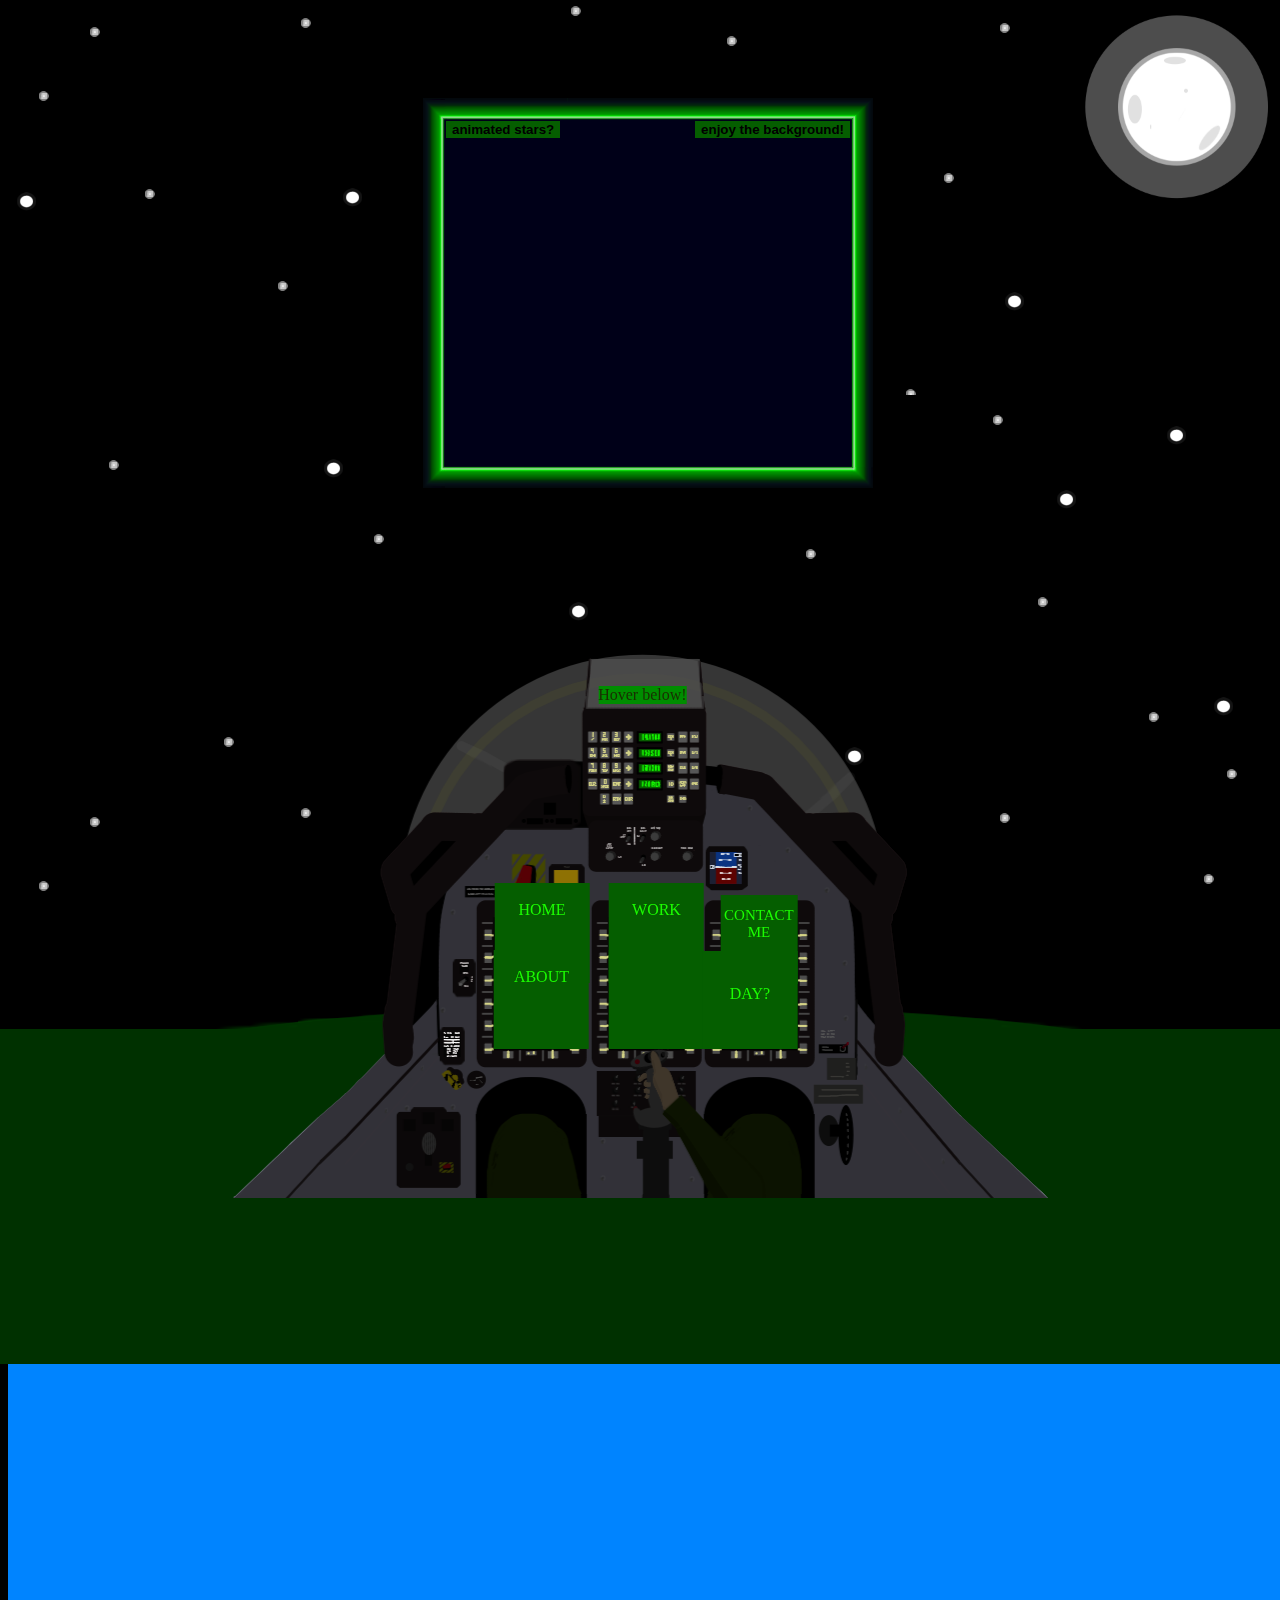
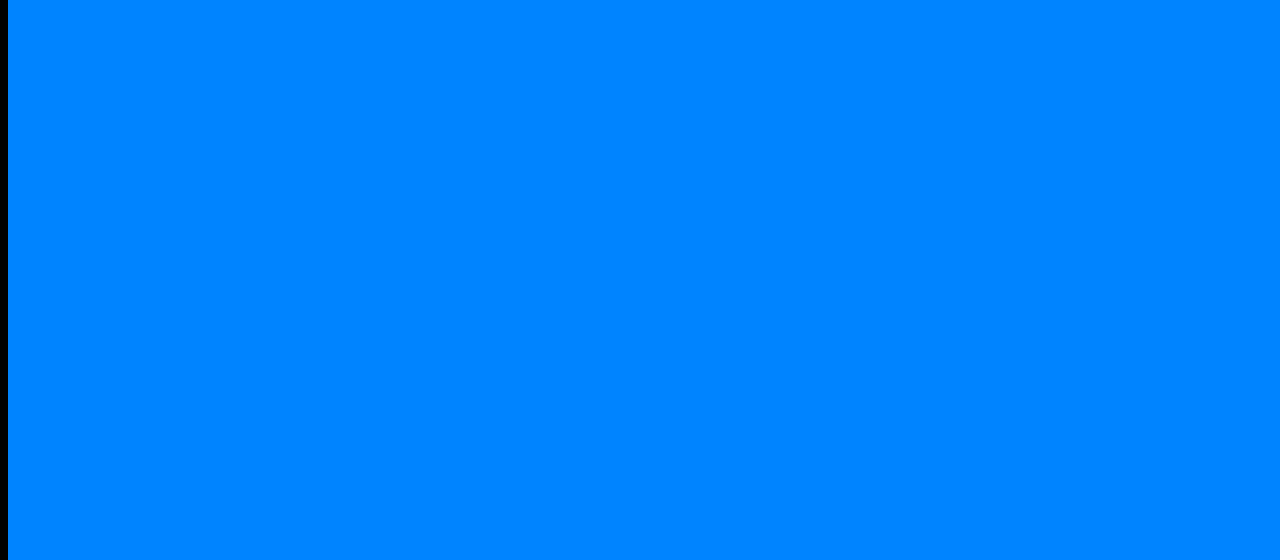
==== index.html @ 03f024e9 "js clouds working. text looks good. need a daytime color combo for text and to make last to buttons " ====
<!DOCTYPE HTML>
<html lang="en" xmlns="http://www.w3.org/1999/html">
<head>
    <meta charset="UTF-8">
    <meta name="viewport"
          content="width=device-width, user-scalable=no, initial-scale=1.0, maximum-scale=1.0, minimum-scale=1.0">
    <meta http-equiv="X-UA-Compatible" content="ie=edge">
    <title>The M.A.D. Developer!</title>

    <link rel="stylesheet" href="https://cdn.jsdelivr.net/npm/bootstrap@4.6.1/dist/css/bootstrap.min.css"
          integrity="sha384-zCbKRCUGaJDkqS1kPbPd7TveP5iyJE0EjAuZQTgFLD2ylzuqKfdKlfG/eSrtxUkn" crossorigin="anonymous">
    <link rel="stylesheet" href="CSS/mainStyle.css">
</head>
<body>
<div class="Portrait sky night">
    <img src="assets/portrait/sun.png" class="celestial sun" alt="Sun">
    <img src="assets/portrait/moon.png" class="celestial moon" alt="Moon">
    <div id="clouds">
        <img src="assets/portrait/cloudday.png" class="cloud cloud1 dayCloud passingLeft" alt="cloud">
        <img src="assets/portrait/cloudnight.png" class="cloud cloud1 nightCloud passingLeft" alt="cloud night">
    </div>
    <img src="assets/portrait/skybox.png" class="skybox dayTime" alt="skybox">
    <img src="assets/portrait/ground.png" class="ground groundDay" alt="ground day">
    <img src="assets/portrait/groundnight.png" class="ground groundNight" alt="ground night">
    <div class="options">
        <img src="assets/portrait/cockpitDay.png" class="cockpit cockpitDay" alt="cockpit day">
        <img src="assets/portrait/cockpitNight.png" class="cockpit cockpitNight" alt="cockpit night">
        <div class="prop"><img src="assets/portrait/propeller.png" class="propeller spinning" alt="propeller"></div>

        <p id="hoverable" class="guide">Hover below!</p>
        <p id="clickable" class="guide">Click below!</p>
        <p id="clock"></p>
        <div id="buttons">
            <div id="home">HOME</div>
            <div id="skills">SKILLS</div>
            <div id="work">WORK</div>
            <div id="contactMe">CONTACT<br>ME</div>
            <div id="about">ABOUT</div>
            <div id="dayNight">
                <p class="dayText">DAY?</p>
                <p class="nightText">NIGHT?</p>
            </div>
        </div>
    </div>

    <div id="textBox">
        <img src="assets/portrait/textborder390x450.png" alt="textborder" class="smallTextBox">
        <img src="assets/portrait/textborder550x750.png" alt="textborder" class="LargeTextBox">
        <button id="toggleBackground">animated stars?</button><button id="toggleTextbox">enjoy the background!</button>
        <div id="text">

        </div>
    </div>

</div>






<script src="https://code.jquery.com/jquery-2.2.4.js" integrity="sha256-iT6Q9iMJYuQiMWNd9lDyBUStIq/8PuOW33aOqmvFpqI="
        crossorigin="anonymous"></script>
<script src="https://cdn.jsdelivr.net/npm/jquery@3.5.1/dist/jquery.slim.min.js"
        integrity="sha384-DfXdz2htPH0lsSSs5nCTpuj/zy4C+OGpamoFVy38MVBnE+IbbVYUew+OrCXaRkfj"
        crossorigin="anonymous"></script>
<script src="https://cdn.jsdelivr.net/npm/bootstrap@4.6.1/dist/js/bootstrap.bundle.min.js"
        integrity="sha384-fQybjgWLrvvRgtW6bFlB7jaZrFsaBXjsOMm/tB9LTS58ONXgqbR9W8oWht/amnpF"
        crossorigin="anonymous"></script>
<script src="JS/mainJs.js"></script>
</body>
</html>
---- CSS/mainStyle.css ----
.contactInfo {
    height: 32px;
    width: 32px;
}

.contactInfo:hover {
    filter: invert(1);
    background-color: black;
    border-radius: 50%;
    transform: scale(2) translateY(-10px);
    transition: transform 250ms ease-in-out;
}


/*didnt make the specs*/
@media screen and (max-width: 374px), (max-height: 700px) {
    .Portrait {
        display: none;
    }

    body {
        background-color: green;
    }

    .text {
        visibility: visible;
        margin: auto;
    }
}

/*bare minimum for optimal portrait*/
@media screen and (min-width: 375px) and (min-height: 701px) {

    /*animation*/
    .spinning {
        animation: 0.25s infinite spinning;
    }

    .passingLeft {
        animation: 6s ease-in-out cloudPassingLeft;
    }

    .passingRight {
        animation: 6s ease-in-out cloudPassingRight;
    }

    @keyframes spinning {
        from {
            transform: rotate(0deg);
        }
        to {
            transform: rotate(360deg);
        }
    }
    @keyframes highlight {
        0% {
            opacity: .8;
        }
        15% {
            opacity: 0;
        }
        90% {
            opacity: .8;
        }
    }
    @keyframes blink {
        0% {
            opacity: 1;
        }
        10% {
            opacity: 0.7;
        }
        20% {
            opacity: 1;
        }
    }
    @keyframes grounded {
        from {
            transform: translateY(0);
        }
        to {
            transform: translateY(-420px);
        }
    }

    body {
        position: fixed;
        background-color: black;
        background-position: center;
       /* background-image: url("/assets/portrait/starnight/starrynightend.gif");*/
        background-image: url("/assets/portrait/simplestarrynight.png");
    }

    /*when showing land*/
    .Portrait.land .ground {
        margin-top: 10%;
        bottom: -180px;
    }

    .Portrait.land .options {
        bottom: -545px;
    }


    /*all parts have this in common*/
    .skybox, .cloud, .cockpit, .celestial, .options {
        position: absolute;
        transition-duration: 1.5s;
    }

    /*specifics*/
    .ground {
        position: absolute;
        left: 50%;
        bottom: -456px;
        transform: translate(-50%);
        transition-duration: 0.8s;
        transition-delay: 0.77s;
        z-index: 3;
    }

    .prop {
        margin-left: 21%;
        width: 500px;
        height: 500px;
        z-index: 3;
        transition-duration: 3s;
    }

    .celestial {
        right: 10px;
        top: 0;
        z-index: 1;
        height: 200px;
        width: 200px;
    }

    .cloud {
        z-index: 2;
        opacity: 0;
        top: -120vh;
    }

    .Portrait {
        width: 100vw;
        height: 100vh;
        z-index: 1;
        position: relative;
    }

    .cockpit {
        z-index: 6;
    }

    /*options will cover the pilot and will be hover on hover devices(mouse), click on non(tablet)*/
    .options {
        width: 830px;
        height: 544px;
        z-index: 6;
        left: 50%;
        bottom: -290px;
        transform: translateX(-51%);

    }


    #buttons div {
        position: absolute;
        z-index: 7;
        background-color: #055e00;
        border: none;
        color: #1bfc00;
        text-align: center;
    }


    #buttons div:active {
        background-color: #1bfc00;
        color: black;
        font-weight: bold;
    }


    .guide {
        position: absolute;
        animation: 4s infinite highlight;
        background-color: #008d00;
        color: #182f00;
        top: 3%;
        z-index: 6;
    }

    #clickable {
        left: 45.3%;

    }

    #hoverable {

        left: 45%;
    }


    .options #home {
        left: 32.5%;
        bottom: 39.5%;
        height: 64px;
        width: 75px;
        padding: 18px 10px;
    }

    .options #skills {
        left: 46.3%;
        bottom: 27.35%;
        height: 63px;
        width: 75px;
        padding: 18px 10px;

    }

    .options #work {
        left: 46.3%;
        bottom: 39.5%;
        height: 64px;
        width: 75px;
        padding: 18px 10px;
    }

    .options #contactMe {
        right: 31%;
        bottom: 39.3%;
        height: 65px;
        width: 75px;
        padding: 12px 1px;
        font-size: 15px;
    }

    .options #about {
        left: 32.44%;
        bottom: 27.35%;
        height: 63px;
        width: 75px;
        padding: 18px 10px;
    }

    .options #dayNight {
        right: 31%;
        bottom: 27.35%;
        height: 62px;
        width: 75px;
        padding: 18px 10px;

    }

    .Portrait.day .dayText, .Portrait.night .nightText {
        display: none;
    }

    #clock {
        position: absolute;
        left: 39.85%;
        bottom: 54.7%;
        font-size: 8px;
        font-weight: bold;
        z-index: 6;
    }

    /*moved positions for ground level*/
    .Portrait.land #buttons div {
        transform: translateY(-420px);
        animation: 4s 1 grounded;
    }


    /*switch between night and day for all things*/
    .Portrait.day .groundNight, .Portrait.day .moon, .Portrait.night .sun, .Portrait.day .nightCloud, .Portrait.night .dayCloud, .Portrait.day .cockpitNight {
        opacity: 0;
    }

    .Portrait.night .groundNight, .Portrait.day .sun, .Portrait.night .moon, .Portrait.day .dayCloud, .Portrait.night .nightCloud, .Portrait.night .cockpitNight {
        opacity: 1;
    }

    .Portrait.day .skybox {
        bottom: 0;
    }

    .Portrait.night .skybox {
        bottom: -140vh;
    }

    #text {
        padding: 20px;
        color: #1bfc00;
        width: 100%;
        height: 100%;
    }
    #textBox button{
        position: absolute;
        top: 23px;
        z-index: 6;
        background-color: #055e00;
        border: none;
        font-weight: bold;
    }
    #toggleBackground{
        left:23px;

    }
    #toggleTextbox{
        right: 23px;
    }
}

/*hover effects for portrait*/
@media screen  and (min-width: 375px) and (min-height: 701px) and (hover: hover) {
    /*on hover, all move up*/
    .Portrait.sky .options:hover {
        bottom: -70px;
    }

    .Portrait.sky .options:hover .prop {
        margin-top: -35px;
    }

    #clickable {
        display: none;
    }

    .Portrait.sky .options:hover #buttons div {
        animation: .1s infinite blink;
    }

    #buttons div:hover {
        background-color: black;
        color: #1bfc00;
        transition-duration: .2s;
        font-weight: bold;
    }

    #buttons div:active {
        background-color: #1bfc00;
        color: black;
    }

}

/*non-hover effects for portrait*/
@media screen  and (min-width: 375px) and (min-height: 701px) and (hover: none) {
    /*on hover, all move up*/
    .Portrait.sky .options.active {
        bottom: -70px;
    }

    .Portrait.sky .options.active #buttons div {
        animation: .1s infinite blink;
    }

    .Portrait.sky .options.active .prop {
        margin-top: -35px;
    }


    #hoverable {
        display: none;
    }
}

/*when screen is wider than 700px theres enough room to make things look more spaced out*/
@media screen and (min-width: 700px) and (min-height: 701px) {
    .passingLeft {
        animation: 6s ease-in-out cloudPassingLeft;
    }

    .passingRight {
        animation: 6s ease-in-out cloudPassingRight;
    }

    @keyframes cloudPassingLeft {
        0% {
            left: 50%;
            top: -5%;
            transform: translateX(-50%) scale(0);
        }
        50% {
            left: 50%;
            top: -5%;
            transform: translateX(-50%) scale(1);
        }
        100% {
            left: -110%;
            top: -15%;
            transform: translateX(-50%) scale(2);
        }
    }
    @keyframes cloudPassingRight {
        0% {
            left: 50%;
            top: -5%;
            transform: translateX(-50%) scale(0);
        }
        50% {
            left: 50%;
            top: -5%;
            transform: translateX(-50%) scale(1);
        }
        100% {
            left: 220%;
            top: -15%;
            transform: translateX(-50%) scale(2);
        }
    }
    /*bigger screen, bigger cloud!*/
    .skybox {
        width: 100%;
    }

}

/*cloud correction, Text, and other things that change after 1000px*/
@media screen  and (min-width: 375px) and (max-width: 749px), (min-height: 701px) and (max-height: 1000px) {
    @keyframes cloudPassingLeft {
        0% {
            left: 50%;
            top: -40%;
            transform: translateX(-50%) scale(0);
        }
        50% {
            left: 50%;
            top: -10%;
            transform: translateX(-50%) scale(0.8);
        }
        100% {
            left: -200%;
            top: 200%;
            transform: translateX(-50%) scale(3);
        }
    }
    @keyframes cloudPassingRight {
        0% {
            left: 50%;
            top: -20%;
            transform: translateX(-50%) scale(0);
        }
        50% {
            left: 50%;
            top: -20%;
            transform: translateX(-50%) scale(0.8);
        }
        100% {
            left: 300%;
            top: -30%;
            transform: translateX(-50%) scale(2);
        }
    }

    /*text boxes and their holders*/
    #textBox {
        position: absolute;
        top: 10vh;
        left: 50%;
        transform: translate(-50%);
        height: 390px;
        width: 450px;
        z-index: 5;
    }
    .smallTextBox{
        position: absolute;
    }
    .LargeTextBox{
        display: none;
    }
    #textTitle{
        position: absolute;
        top: 29px;
        left: 38%;
        color: #1bfc00;
    }


    .page{
        position: absolute;
        top: 16%;
        left: 7%;
        max-width: 390px;
        max-height: 300px;
        padding: 0 13px;
        overflow: auto;
    }

}

@media screen and (min-width: 750px) and (min-height: 1001px) {
    @keyframes cloudPassingLeft {
        0% {
            left: 50%;
            top: -10%;
            transform: translateX(-50%) scale(0);
        }
        50% {
            left: 50%;
            top: 10%;
            transform: translateX(-50%) scale(1.2);
        }
        100% {
            left: -100%;
            top: 200%;
            transform: translateX(-50%) scale(4);
        }
    }
    @keyframes cloudPassingRight {
        0% {
            left: 50%;
            top: -10%;
            transform: translateX(-50%) scale(0);
        }
        50% {
            left: 50%;
            top: 10%;
            transform: translateX(-50%) scale(1.2);
        }
        100% {
            left: 300%;
            top: 200%;
            transform: translateX(-50%) scale(4);
        }
    }

    /*text boxes and their holders*/
    #textBox {
        position: absolute;
        top: 17vh;
        left: 50%;
        transform: translate(-50%, 0);
        height: 550px;
        width: 750px;
        z-index: 5;
    }
    .smallTextBox{
       display: none;
    }
    .LargeTextBox{
        position: absolute;
    }
    #textTitle{
        position: absolute;
        top: 40px;
        left: 42%;
        color: #1bfc00;
    }


    .page{
        position: absolute;
        top: 16%;
        left: 7%;
        width: 640px;
        height: 420px;
        padding: 0 13px;
        overflow: auto;
    }
}

/*after 850 skybox is at max size, the following css fixes that*/
@media screen and (max-height: 850px) {
    .skybox {
        height: 1800px;
    }
}

@media screen and (min-height: 851px) {
    .skybox {
        height: 225vh;
    }
}
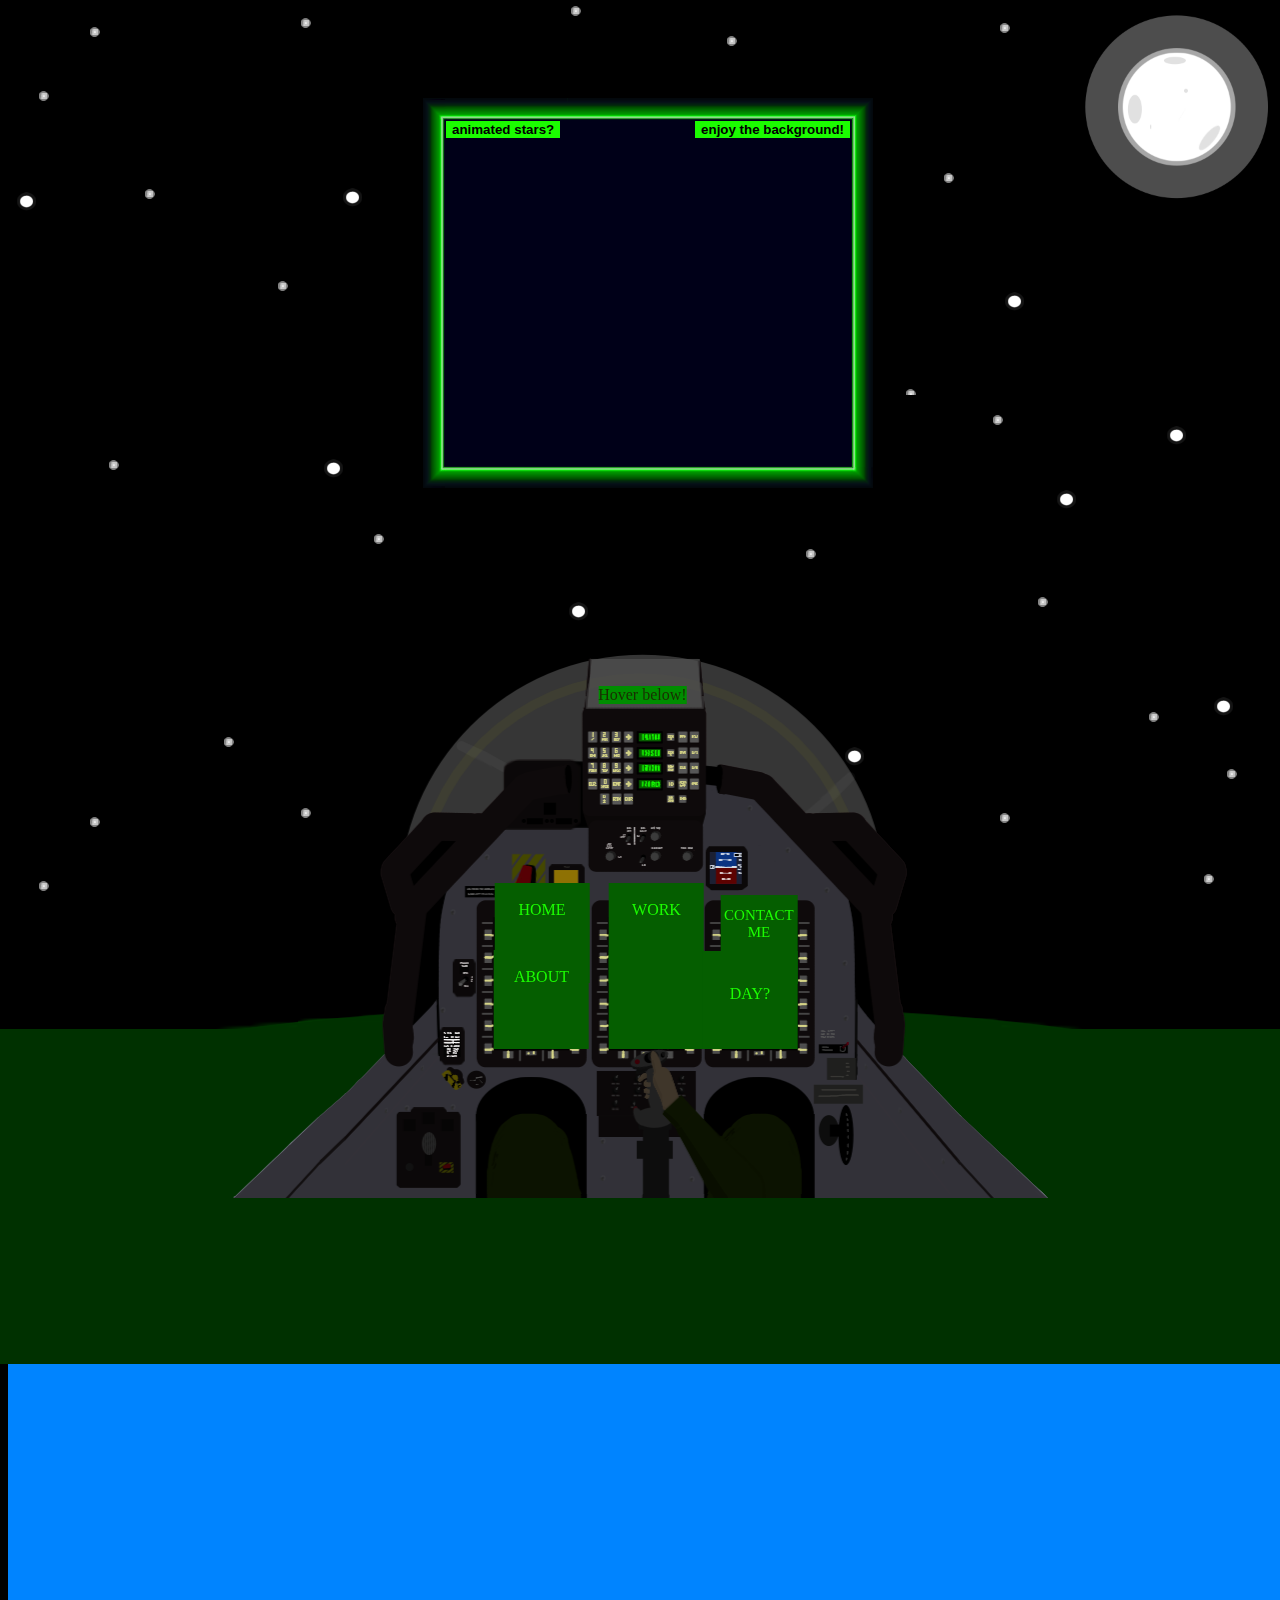
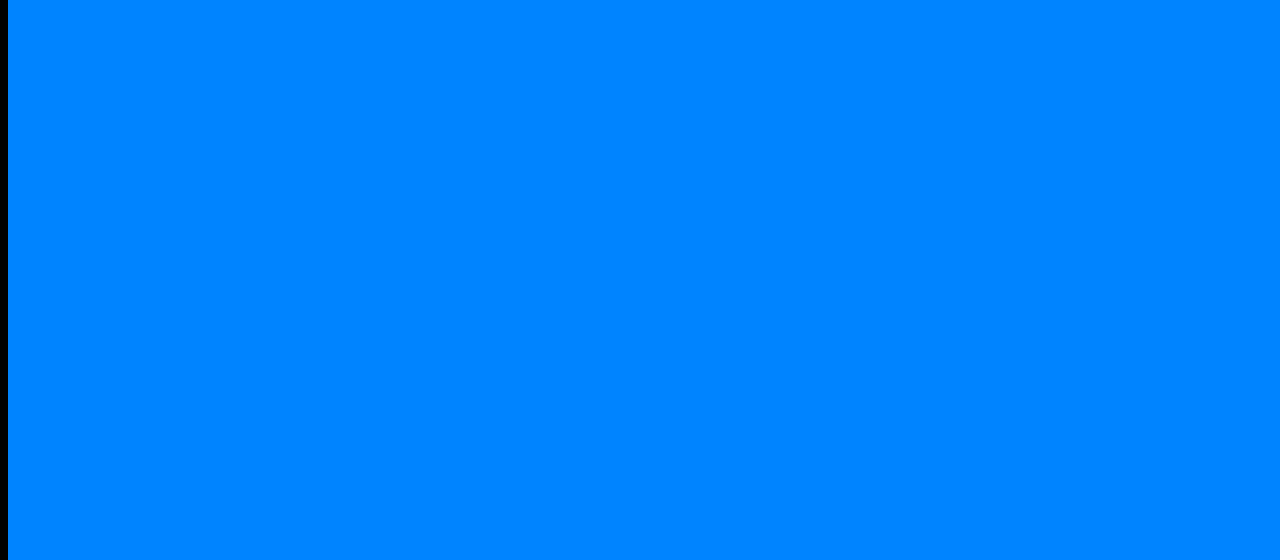
==== commit 90040125: "correcting the daytime backdrop. lastly to make the night buttons work and fill out the content and " ====
--- a/index.html
+++ b/index.html
@@ -44,8 +44,10 @@
     </div>
 
     <div id="textBox">
-        <img src="assets/portrait/textborder390x450.png" alt="textborder" class="smallTextBox">
-        <img src="assets/portrait/textborder550x750.png" alt="textborder" class="LargeTextBox">
+        <img src="assets/portrait/textborderday390x450.png" alt="textborder" class="smallTextBox dayTextBox animate">
+        <img src="assets/portrait/textborderday550x750.png" alt="textborder" class="LargeTextBox dayTextBox animate">
+        <img src="assets/portrait/textborder390x450.png" alt="textborder" class="smallTextBox nightTextBox animate">
+        <img src="assets/portrait/textborder550x750.png" alt="textborder" class="LargeTextBox nightTextBox animate">
         <button id="toggleBackground">animated stars?</button><button id="toggleTextbox">enjoy the background!</button>
         <div id="text">
 
--- a/CSS/mainStyle.css
+++ b/CSS/mainStyle.css
@@ -82,6 +82,28 @@
             transform: translateY(-420px);
         }
     }
+    @keyframes activate {
+        0%{
+            opacity: 0;
+        }
+        100%{
+            opacity: 1;
+        }
+    }
+    @keyframes pullUp {
+        0%{
+            height: 1%;
+            width: 0;
+        }
+        50%{
+            height: 1%;
+            width: 100%;
+        }
+        100%{
+            height: 100%;
+            width: 100%;
+        }
+    }    
 
     body {
         position: fixed;
@@ -273,11 +295,11 @@
 
 
     /*switch between night and day for all things*/
-    .Portrait.day .groundNight, .Portrait.day .moon, .Portrait.night .sun, .Portrait.day .nightCloud, .Portrait.night .dayCloud, .Portrait.day .cockpitNight {
+    .Portrait.day .groundNight, .Portrait.day .moon, .Portrait.night .sun, .Portrait.day .nightCloud, .Portrait.night .dayCloud, .Portrait.day .cockpitNight, .Portrait.night .dayTextBox, .Portrait.day .nightTextBox{
         opacity: 0;
     }
 
-    .Portrait.night .groundNight, .Portrait.day .sun, .Portrait.night .moon, .Portrait.day .dayCloud, .Portrait.night .nightCloud, .Portrait.night .cockpitNight {
+    .Portrait.night .groundNight, .Portrait.day .sun, .Portrait.night .moon, .Portrait.day .dayCloud, .Portrait.night .nightCloud, .Portrait.night .cockpitNight,.Portrait.day .dayTextBox, .Portrait.night .nightTextBox {
         opacity: 1;
     }
 
@@ -291,24 +313,42 @@
 
     #text {
         padding: 20px;
-        color: #1bfc00;
+
         width: 100%;
         height: 100%;
     }
+    .Portrait.night #textBox{
+        color: #1bfc00;
+    }
+    .Portrait.day #textBox{
+        color: #000000;
+    }
     #textBox button{
+
         position: absolute;
         top: 23px;
         z-index: 6;
-        background-color: #055e00;
         border: none;
         font-weight: bold;
     }
+    .Portrait.night #textBox button{
+        color: #000000;
+        background-color: #1bfc00;
+    }
+    .Portrait.day #textBox button{
+        display: none;
+    }
+
     #toggleBackground{
         left:23px;
 
     }
     #toggleTextbox{
         right: 23px;
+    }
+    #textBox div{
+        animation: 1s 1 activate forwards;
+    opacity: 0;
     }
 }
 
@@ -417,8 +457,8 @@
 
 }
 
-/*cloud correction, Text, and other things that change after 1000px*/
-@media screen  and (min-width: 375px) and (max-width: 749px), (min-height: 701px) and (max-height: 1000px) {
+/*cloud correction, Text, and other things that change after 900px*/
+@media screen  and (min-width: 375px) and (max-width: 749px), (min-height: 701px) and (max-height: 900px) {
     @keyframes cloudPassingLeft {
         0% {
             left: 50%;
@@ -472,25 +512,24 @@
     }
     #textTitle{
         position: absolute;
-        top: 29px;
+        top: 50px;
         left: 38%;
-        color: #1bfc00;
     }
 
 
     .page{
         position: absolute;
-        top: 16%;
+        top: 19%;
         left: 7%;
         max-width: 390px;
-        max-height: 300px;
+        max-height: 290px;
         padding: 0 13px;
         overflow: auto;
     }
 
 }
 
-@media screen and (min-width: 750px) and (min-height: 1001px) {
+@media screen and (min-width: 750px) and (min-height: 901px) {
     @keyframes cloudPassingLeft {
         0% {
             left: 50%;
@@ -529,7 +568,7 @@
     /*text boxes and their holders*/
     #textBox {
         position: absolute;
-        top: 17vh;
+        top: 12vh;
         left: 50%;
         transform: translate(-50%, 0);
         height: 550px;
@@ -546,7 +585,6 @@
         position: absolute;
         top: 40px;
         left: 42%;
-        color: #1bfc00;
     }
 
 
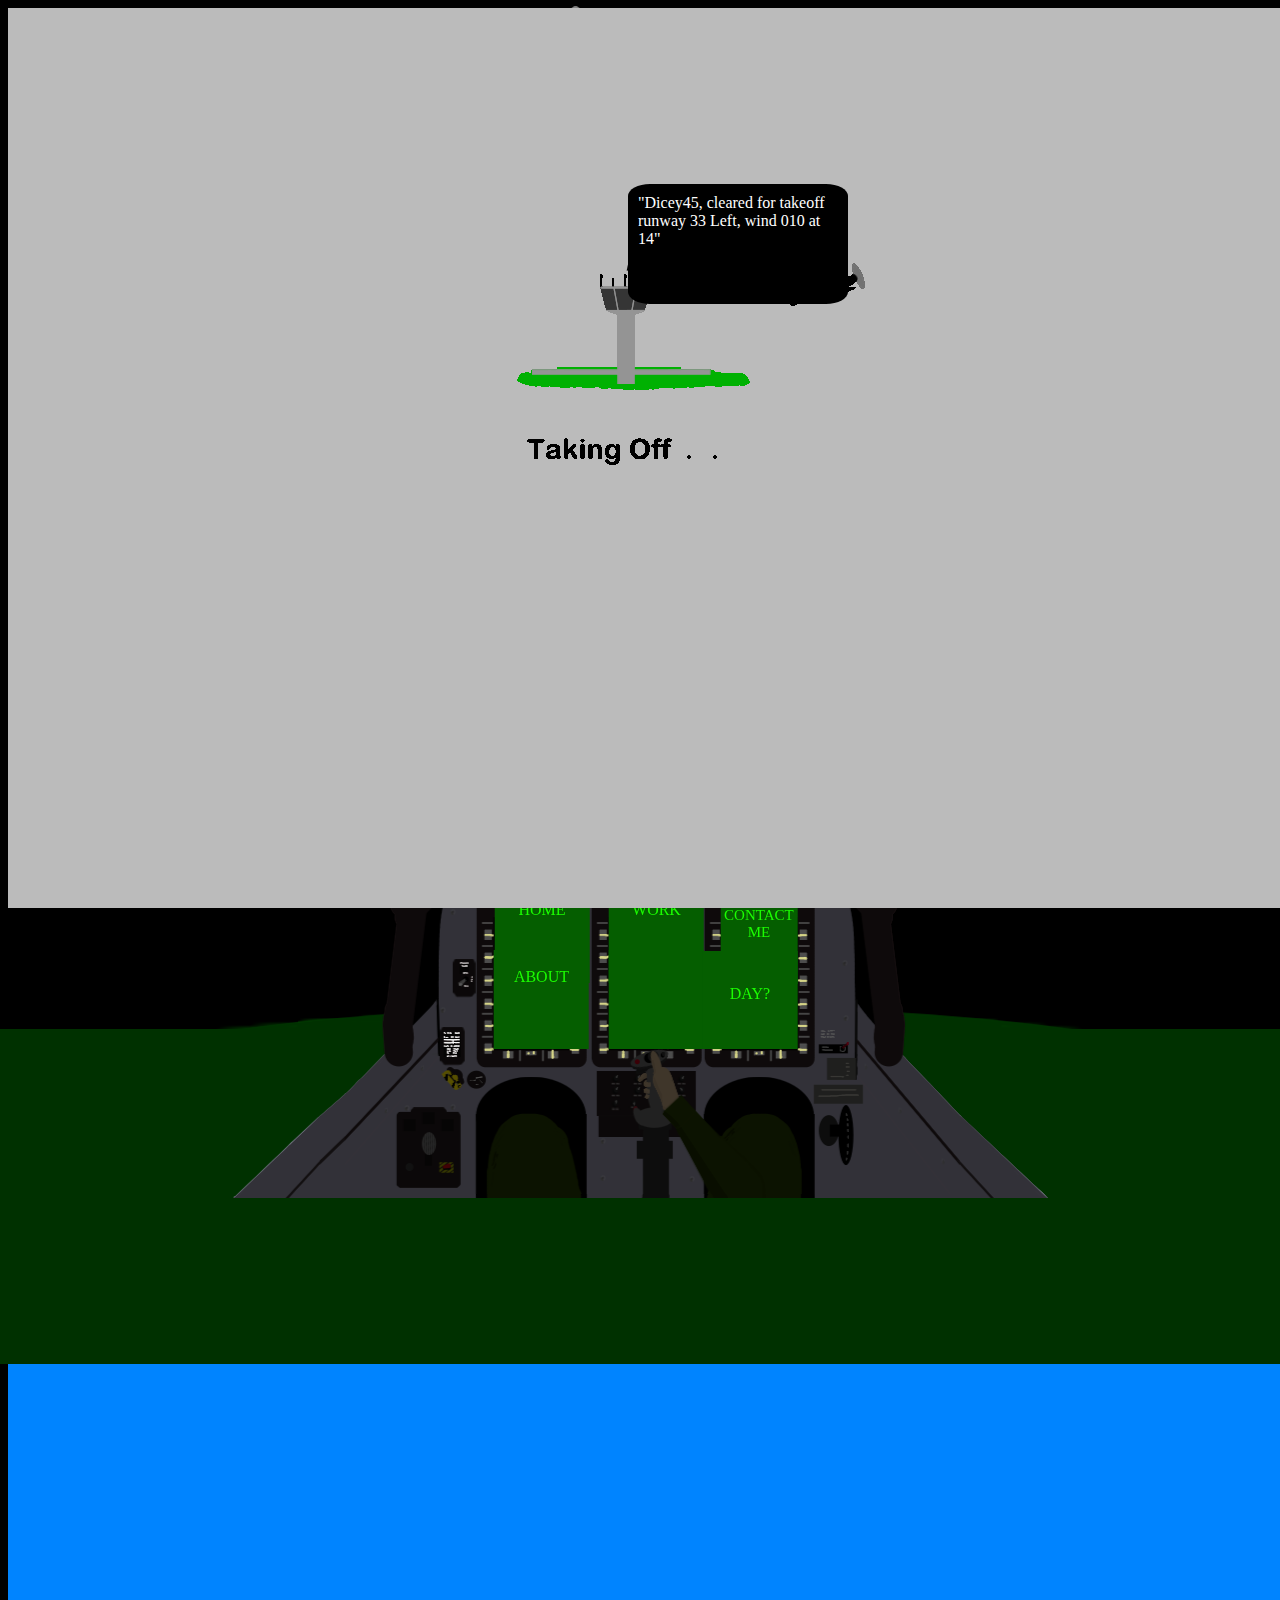
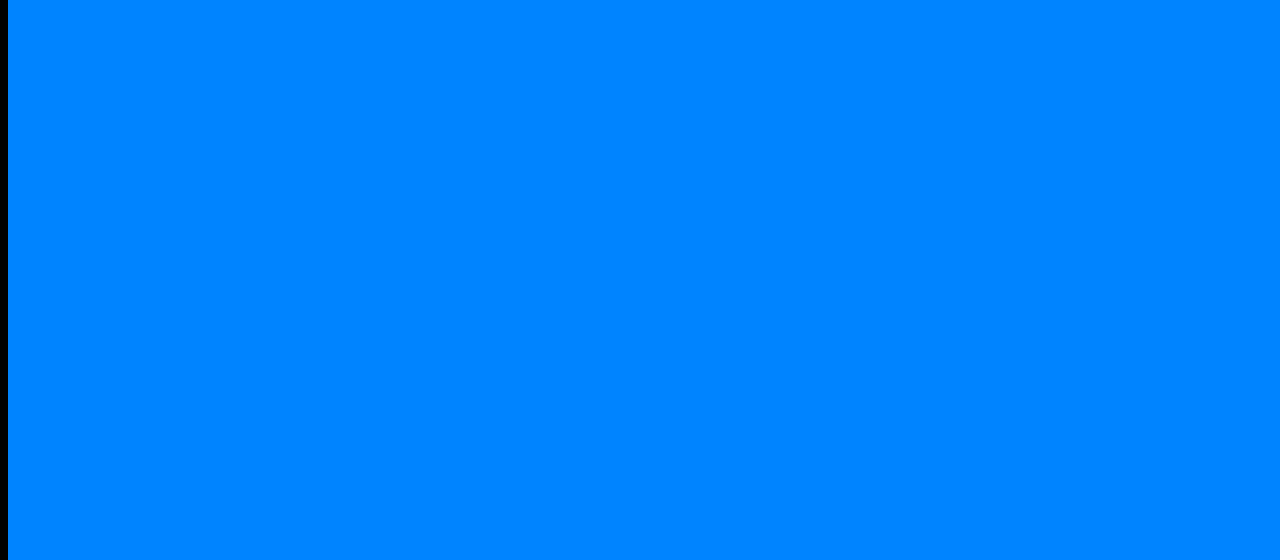
==== commit 7d48708d: "almost complete. made a typo.. have to find it..." ====
--- a/index.html
+++ b/index.html
@@ -11,18 +11,27 @@
           integrity="sha384-zCbKRCUGaJDkqS1kPbPd7TveP5iyJE0EjAuZQTgFLD2ylzuqKfdKlfG/eSrtxUkn" crossorigin="anonymous">
     <link rel="stylesheet" href="CSS/mainStyle.css">
 </head>
-<body>
+<body class="still">
+<div id="loadingScreen" class="active">
+    <div id="loadingAssets">
+        <img src="assets/loadingscreen/loadingscreen.gif" class="load" alt="planeDeparting">
+        <img src="assets/loadingscreen/loadingtext.gif" class="words" alt="Taking Off...">
+        <p>"Dicey45, cleared for takeoff runway 33 Left, wind 010 at 14"</p>
+        <div id="point"></div>
+    </div>
+</div>
+
 <div class="Portrait sky night">
     <img src="assets/portrait/sun.png" class="celestial sun" alt="Sun">
     <img src="assets/portrait/moon.png" class="celestial moon" alt="Moon">
+    <div id="moonBack"></div>
     <div id="clouds">
-        <img src="assets/portrait/cloudday.png" class="cloud cloud1 dayCloud passingLeft" alt="cloud">
-        <img src="assets/portrait/cloudnight.png" class="cloud cloud1 nightCloud passingLeft" alt="cloud night">
+
     </div>
     <img src="assets/portrait/skybox.png" class="skybox dayTime" alt="skybox">
     <img src="assets/portrait/ground.png" class="ground groundDay" alt="ground day">
     <img src="assets/portrait/groundnight.png" class="ground groundNight" alt="ground night">
-    <div class="options">
+    <div class="options"><div class="mobile">NAVIGATION</div>
         <img src="assets/portrait/cockpitDay.png" class="cockpit cockpitDay" alt="cockpit day">
         <img src="assets/portrait/cockpitNight.png" class="cockpit cockpitNight" alt="cockpit night">
         <div class="prop"><img src="assets/portrait/propeller.png" class="propeller spinning" alt="propeller"></div>
@@ -44,21 +53,19 @@
     </div>
 
     <div id="textBox">
-        <img src="assets/portrait/textborderday390x450.png" alt="textborder" class="smallTextBox dayTextBox animate">
-        <img src="assets/portrait/textborderday550x750.png" alt="textborder" class="LargeTextBox dayTextBox animate">
-        <img src="assets/portrait/textborder390x450.png" alt="textborder" class="smallTextBox nightTextBox animate">
-        <img src="assets/portrait/textborder550x750.png" alt="textborder" class="LargeTextBox nightTextBox animate">
-        <button id="toggleBackground">animated stars?</button><button id="toggleTextbox">enjoy the background!</button>
+        <img src="assets/portrait/textborderday390x450.png" alt="textborder" class="smallTextBox dayTextBox on">
+        <img src="assets/portrait/textborderday550x750.png" alt="textborder" class="LargeTextBox dayTextBox on">
+        <img src="assets/portrait/textborder390x450.png" alt="textborder" class="smallTextBox nightTextBox on">
+        <img src="assets/portrait/textborder550x750.png" alt="textborder" class="LargeTextBox nightTextBox on">
+        <button id="toggleBackground">animated stars?</button>
+        <button id="toggleTextbox">X</button>
         <div id="text">
 
         </div>
     </div>
+    <div id="OpenTextBox"><p>Click on the aircraft/navigation to return the text box!</p></div>
 
 </div>
-
-
-
-
 
 
 <script src="https://code.jquery.com/jquery-2.2.4.js" integrity="sha256-iT6Q9iMJYuQiMWNd9lDyBUStIq/8PuOW33aOqmvFpqI="
--- a/CSS/mainStyle.css
+++ b/CSS/mainStyle.css
@@ -1,35 +1,280 @@
+#loadingScreen {
+    position: absolute;
+    background-color: #bbbbbb;
+    width: 100vw;
+    height: 100vh;
+    opacity: 0;
+    transition-duration: 0.5s;
+}
+
+#loadingAssets {
+    position: absolute;
+    transition-duration: .5s;
+    height: 500px;
+    width: 500px;
+    top: 58%;
+    left: 50%;
+    transform: translate(-50%, -34%);
+}
+
+#loadingScreen img {
+    position: absolute;
+    left: 61%;
+    transform: translate(-50%);
+}
+
+#loadingScreen img.words {
+    top: 200px;
+    left: 47%;
+}
+
+#loadingScreen p {
+    position: absolute;
+    top: -6%;
+    left: 46%;
+    color: white;
+    height: 100px;
+    width: 200px;
+    padding: 10px;
+    background-color: black;
+    border-radius: 10%;
+}
+
+#loadingScreen #point {
+    position: absolute;
+    width: 0;
+    height: 0;
+    left: 224px;
+    top: 60px;
+    border-left: 10px solid transparent;
+    border-right: 10px solid transparent;
+    border-top: 15px solid black;
+    transform: rotate(45deg);
+
+}
+
+#loadingScreen.active {
+    opacity: 1;
+    z-index: 33;
+}
 .contactInfo {
     height: 32px;
     width: 32px;
 }
 
-.contactInfo:hover {
+.contactInfo:active {
+    transform: scale(.1);
+}
+
+
+/*mobile nav gets scrunched after 300px. fix action*/
+@media screen and (max-width: 300px) {
+
+    #home, #dayNight, #about, #skills, #work {
+        height: 40px;
+        width: 60px;
+        font-size: 10px;
+        padding: 12px 0;
+    }
+
+    #contactMe {
+        height: 40px;
+        width: 60px;
+        padding: 9px 0;
+        font-size: 9px;
+    }
+
+}
+@media screen and (min-width: 301px) and (max-width: 449px),(max-height: 700px){
+    #home, #dayNight, #about, #skills, #work{
+        padding: 15px 5px;
+        height: 60px;
+        width: 90px;
+    }
+    #contactMe{
+        padding: 9px 5px;
+        height: 60px;
+        width: 90px;
+        font-size: 13px;
+    }
+
+
+}
+
+/*screen didnt make the specs*/
+@media screen and (max-width: 449px), (max-height: 700px), (max-width: 374px) and (max-height: 700px) {
+    .Portrait {
+        height: 100%;
+        width: 100%;
+    }
+
+    .Portrait > img, #moonBack, #clouds, .cockpit, .prop, #hoverable, #clickable, #clock {
+        display: none;
+    }
+
+    .mobile {
+        position: absolute;
+        top: 0;
+        left: 50%;
+        height: 20px;
+        width: 90vw;
+        transform: translateX(-50%);
+        text-align: center;
+    }
+
+    .options {
+        position: absolute;
+        z-index: 3;
+        height: 200px;
+        width: 93vw;
+        top: calc(100vh - 10%);
+        left: 50%;
+        transform: translateX(-50%);
+        transition: 1.5s;
+    }
+
+    .options #buttons {
+        opacity: 0;
+        transition-duration: 1s;
+    }
+
+    .options.active {
+        top: calc(100vh - 230px);
+    }
+
+    .options.active #buttons {
+        opacity: 1;
+
+    }
+
+    #buttons div {
+        position: absolute;
+        font-weight: bold;
+        text-align: center;
+
+
+    }
+
+    #home {
+        left: 4%;
+        top: 50px;
+    }
+
+    #about {
+        left: 4%;
+        top: 120px;
+    }
+
+    #skills {
+        left: 35%;
+        top: 120px;
+    }
+
+    #work {
+        left: 35%;
+        top: 50px;
+    }
+
+    #contactMe {
+        right: 4%;
+        top: 50px;
+    }
+
+    #dayNight {
+        right: 4%;
+        top: 120px;
+    }
+
+    .Portrait.day .dayText, .Portrait.night .nightText {
+        display: none;
+    }
+
+    #textBox {
+        height: 100vh;
+        width: 100vw;
+    }
+
+    #textBox>img {
+        position: absolute;
+        height: 100vh;
+        width: 100vw;
+    }
+
+    #text {
+        position: absolute;
+        height: 60%;
+        width: 93%;
+        left: 50%;
+        transform: translate(-50%, 0);
+    }
+
+    .page {
+        position: absolute;
+        top: 40px;
+        height: calc(90vh - 80px);
+        width: 100%;
+        padding-bottom: 10px;
+        padding-right: 5px;
+        padding-left: 10px;
+        overflow: auto;
+    }
+
+    body {
+        position: fixed;
+    }
+
+
+    .Portrait.day img.dayTextBox, .Portrait.night img.nightTextBox {
+        opacity: 1;
+    }
+
+    .Portrait.night img.dayTextBox, .Portrait.day img.nightTextBox {
+        opacity: 0;
+    }
+
+    .Portrait.night .mobile, .Portrait.night #buttons div {
+        background-color: #1bfc00;
+        color: black;
+    }
+
+    .Portrait.night .options.active {
+        background-color: #000018;
+    }
+
+    .Portrait.night #text, .Portrait.night a  {
+        color: #1bfc00;
+    }
+
+    .Portrait.day #text, .Portrait.day a {
+        color: black;
+    }
+
+    .Portrait.day .options.active {
+        background-color: white;
+    }
+
+    .Portrait.day .mobile, .Portrait.day #buttons div {
+        background-color: #150d0d;
+        color: #fdfdfd;
+    }
+    .Portrait.day .page5 img{
     filter: invert(1);
-    background-color: black;
-    border-radius: 50%;
-    transform: scale(2) translateY(-10px);
-    transition: transform 250ms ease-in-out;
-}
-
-
-/*didnt make the specs*/
-@media screen and (max-width: 374px), (max-height: 700px) {
-    .Portrait {
+    }
+}
+
+
+
+
+/*bare minimum for optimal portrait*/
+@media screen and (min-width: 450px) and (min-height: 701px) {
+
+    .options div.mobile {
         display: none;
     }
 
-    body {
-        background-color: green;
-    }
-
-    .text {
-        visibility: visible;
-        margin: auto;
-    }
-}
-
-/*bare minimum for optimal portrait*/
-@media screen and (min-width: 375px) and (min-height: 701px) {
+    #loadingAssets {
+        top: 40%;
+    }
 
     /*animation*/
     .spinning {
@@ -37,11 +282,11 @@
     }
 
     .passingLeft {
-        animation: 6s ease-in-out cloudPassingLeft;
+        animation: 6s ease-out cloudPassingLeft;
     }
 
     .passingRight {
-        animation: 6s ease-in-out cloudPassingRight;
+        animation: 6s ease-out cloudPassingRight;
     }
 
     @keyframes spinning {
@@ -83,34 +328,53 @@
         }
     }
     @keyframes activate {
-        0%{
+        0% {
             opacity: 0;
         }
-        100%{
+        100% {
             opacity: 1;
         }
     }
     @keyframes pullUp {
-        0%{
+        0% {
             height: 1%;
             width: 0;
         }
-        50%{
+        50% {
             height: 1%;
             width: 100%;
         }
-        100%{
+        100% {
             height: 100%;
             width: 100%;
         }
-    }    
-
+    }
+    @keyframes pullOut {
+        0% {
+            height: 100%;
+            width: 100%;
+        }
+        50% {
+            height: 1%;
+            width: 100%;
+        }
+        100% {
+            height: 1%;
+            width: 0;
+        }
+    }
     body {
         position: fixed;
         background-color: black;
         background-position: center;
-       /* background-image: url("/assets/portrait/starnight/starrynightend.gif");*/
+    }
+
+    body.still {
         background-image: url("/assets/portrait/simplestarrynight.png");
+    }
+
+    body.animated {
+        background-image: url("/assets/portrait/starnight/starrynightend.gif");
     }
 
     /*when showing land*/
@@ -152,10 +416,22 @@
     .celestial {
         right: 10px;
         top: 0;
-        z-index: 1;
         height: 200px;
         width: 200px;
-    }
+        z-index: 2;
+    }
+
+    #moonBack {
+        position: absolute;
+        right: -12px;
+        top: -25px;
+        z-index: 0;
+        background-color: black;
+        height: 250px;
+        width: 250px;
+        border-radius: 50%;
+    }
+
 
     .cloud {
         z-index: 2;
@@ -223,7 +499,7 @@
     }
 
 
-    .options #home {
+    #home {
         left: 32.5%;
         bottom: 39.5%;
         height: 64px;
@@ -231,7 +507,7 @@
         padding: 18px 10px;
     }
 
-    .options #skills {
+    #skills {
         left: 46.3%;
         bottom: 27.35%;
         height: 63px;
@@ -240,7 +516,7 @@
 
     }
 
-    .options #work {
+    #work {
         left: 46.3%;
         bottom: 39.5%;
         height: 64px;
@@ -248,7 +524,7 @@
         padding: 18px 10px;
     }
 
-    .options #contactMe {
+    #contactMe {
         right: 31%;
         bottom: 39.3%;
         height: 65px;
@@ -257,7 +533,7 @@
         font-size: 15px;
     }
 
-    .options #about {
+    #about {
         left: 32.44%;
         bottom: 27.35%;
         height: 63px;
@@ -265,7 +541,7 @@
         padding: 18px 10px;
     }
 
-    .options #dayNight {
+    #dayNight {
         right: 31%;
         bottom: 27.35%;
         height: 62px;
@@ -293,18 +569,22 @@
         animation: 4s 1 grounded;
     }
 
+    #clouds {
+        transition-duration: 2s;
+    }
 
     /*switch between night and day for all things*/
-    .Portrait.day .groundNight, .Portrait.day .moon, .Portrait.night .sun, .Portrait.day .nightCloud, .Portrait.night .dayCloud, .Portrait.day .cockpitNight, .Portrait.night .dayTextBox, .Portrait.day .nightTextBox{
+    .Portrait.day .groundNight, .Portrait.day .moon, .Portrait.night .sun, .Portrait.day .nightCloud, .Portrait.night .dayCloud, .Portrait.day .cockpitNight, .Portrait.night .dayTextBox, .Portrait.day .nightTextBox, .Portrait.land #clouds {
         opacity: 0;
     }
 
-    .Portrait.night .groundNight, .Portrait.day .sun, .Portrait.night .moon, .Portrait.day .dayCloud, .Portrait.night .nightCloud, .Portrait.night .cockpitNight,.Portrait.day .dayTextBox, .Portrait.night .nightTextBox {
+    .Portrait.night .groundNight, .Portrait.day .sun, .Portrait.night .moon, .Portrait.day .dayCloud, .Portrait.night .nightCloud, .Portrait.night .cockpitNight, .Portrait.day .dayTextBox, .Portrait.night .nightTextBox {
         opacity: 1;
     }
 
     .Portrait.day .skybox {
         bottom: 0;
+        z-index: 1;
     }
 
     .Portrait.night .skybox {
@@ -317,13 +597,17 @@
         width: 100%;
         height: 100%;
     }
-    .Portrait.night #textBox{
+
+    .Portrait.night #textBox {
         color: #1bfc00;
     }
-    .Portrait.day #textBox{
+
+    .Portrait.day #textBox {
         color: #000000;
     }
-    #textBox button{
+
+
+    #textBox button {
 
         position: absolute;
         top: 23px;
@@ -331,29 +615,91 @@
         border: none;
         font-weight: bold;
     }
-    .Portrait.night #textBox button{
+
+    .Portrait.night #textBox button {
         color: #000000;
         background-color: #1bfc00;
     }
-    .Portrait.day #textBox button{
+
+    .Portrait.night #textBox a {
+        color: #9cee93;
+    }
+
+    .Portrait.day #textBox a {
+        color: #1a140a;
+    }
+
+    .Portrait.day #toggleBackground, .toggle {
         display: none;
     }
 
-    #toggleBackground{
-        left:23px;
-
-    }
-    #toggleTextbox{
+    .Portrait.day #toggleTextbox {
+        color: white;
+        background-color: #1a140a;
+    }
+
+    #toggleBackground {
+        left: 23px;
+
+    }
+
+    #toggleTextbox {
         right: 23px;
     }
-    #textBox div{
+
+    #textBox img {
+        transition-duration: 0.5s;
+    }
+
+    #textBox img.on {
+        animation: .25s 1 pullUp forwards;
+    }
+
+    #textBox img.off {
+        animation: .25s 1 pullOut forwards;
+    }
+
+
+    #textBox div {
         animation: 1s 1 activate forwards;
-    opacity: 0;
-    }
+        opacity: 0;
+    }
+
+
+    #OpenTextBox {
+        position: absolute;
+        top: 17vh;
+        left: 50%;
+        transform: translate(-50%);
+        animation: 4s infinite highlight;
+        z-index: 2;
+    }
+
+    .Portrait.day #OpenTextBox {
+        color: black;
+    }
+
+    .contactInfo:hover {
+        transform: scale(2) translateY(-10px);
+        transition: transform 150ms;
+    }
+
+    .Portrait.night #OpenTextBox {
+        color: #1bfc00;
+    }
+
+    .Portrait.day .contactInfo {
+        filter: invert(1);
+        background-color: black;
+        border-radius: 50%;
+    }
+
+
+
 }
 
 /*hover effects for portrait*/
-@media screen  and (min-width: 375px) and (min-height: 701px) and (hover: hover) {
+@media screen  and (min-width: 450px) and (min-height: 701px) and (hover: hover) {
     /*on hover, all move up*/
     .Portrait.sky .options:hover {
         bottom: -70px;
@@ -383,10 +729,29 @@
         color: black;
     }
 
+    .Portrait.night #textBox button:hover {
+        color: #000000;
+        background-color: #206517;
+    }
+
+    .Portrait.day #textBox button:hover {
+        color: white;
+        background-color: #4f4d48;
+    }
+
+    .Portrait.night #textBox button:active {
+        color: #1bfc00;
+        background-color: #000018;
+    }
+
+    .Portrait.day #textBox button:active {
+        color: #000000;
+        background-color: white;
+    }
 }
 
 /*non-hover effects for portrait*/
-@media screen  and (min-width: 375px) and (min-height: 701px) and (hover: none) {
+@media screen  and (min-width: 450px) and (min-height: 701px) and (hover: none) {
     /*on hover, all move up*/
     .Portrait.sky .options.active {
         bottom: -70px;
@@ -404,74 +769,46 @@
     #hoverable {
         display: none;
     }
-}
-
-/*when screen is wider than 700px theres enough room to make things look more spaced out*/
+
+    #buttons div:active {
+        background-color: #1bfc00;
+        color: black;
+    }
+
+    .Portrait.night #textBox button:active {
+        color: #1bfc00;
+        background-color: #000018;
+    }
+
+    .Portrait.day #textBox button:active {
+        color: #000000;
+        background-color: white;
+    }
+}
+
+/*skybox fix after 700x700*/
 @media screen and (min-width: 700px) and (min-height: 701px) {
-    .passingLeft {
-        animation: 6s ease-in-out cloudPassingLeft;
-    }
-
-    .passingRight {
-        animation: 6s ease-in-out cloudPassingRight;
-    }
-
+    .skybox {
+        width: 100%;
+    }
+
+}
+
+/*cloud correction, Text, and other things that change after 900px*/
+@media screen  and (min-width: 450px) and (max-width: 749px) and (min-height: 701px), (min-width: 450px) and (min-height: 701px) and (max-height: 900px) {
     @keyframes cloudPassingLeft {
         0% {
             left: 50%;
-            top: -5%;
+            top: -20%;
             transform: translateX(-50%) scale(0);
         }
-        50% {
-            left: 50%;
-            top: -5%;
-            transform: translateX(-50%) scale(1);
+        40% {
+            left: 40%;
+            top: 0;
+            transform: translateX(-50%) scale(.5);
         }
         100% {
-            left: -110%;
-            top: -15%;
-            transform: translateX(-50%) scale(2);
-        }
-    }
-    @keyframes cloudPassingRight {
-        0% {
-            left: 50%;
-            top: -5%;
-            transform: translateX(-50%) scale(0);
-        }
-        50% {
-            left: 50%;
-            top: -5%;
-            transform: translateX(-50%) scale(1);
-        }
-        100% {
-            left: 220%;
-            top: -15%;
-            transform: translateX(-50%) scale(2);
-        }
-    }
-    /*bigger screen, bigger cloud!*/
-    .skybox {
-        width: 100%;
-    }
-
-}
-
-/*cloud correction, Text, and other things that change after 900px*/
-@media screen  and (min-width: 375px) and (max-width: 749px), (min-height: 701px) and (max-height: 900px) {
-    @keyframes cloudPassingLeft {
-        0% {
-            left: 50%;
-            top: -40%;
-            transform: translateX(-50%) scale(0);
-        }
-        50% {
-            left: 50%;
-            top: -10%;
-            transform: translateX(-50%) scale(0.8);
-        }
-        100% {
-            left: -200%;
+            left: -100%;
             top: 200%;
             transform: translateX(-50%) scale(3);
         }
@@ -482,14 +819,14 @@
             top: -20%;
             transform: translateX(-50%) scale(0);
         }
-        50% {
-            left: 50%;
-            top: -20%;
-            transform: translateX(-50%) scale(0.8);
+        40% {
+            left: 55%;
+            top: 0;
+            transform: translateX(-50%) scale(.5);
         }
         100% {
-            left: 300%;
-            top: -30%;
+            left: 150%;
+            top: 200%;
             transform: translateX(-50%) scale(2);
         }
     }
@@ -504,20 +841,23 @@
         width: 450px;
         z-index: 5;
     }
-    .smallTextBox{
-        position: absolute;
-    }
-    .LargeTextBox{
+
+    .smallTextBox {
+        position: absolute;
+    }
+
+    .LargeTextBox {
         display: none;
     }
-    #textTitle{
+
+    #textTitle {
         position: absolute;
         top: 50px;
         left: 38%;
     }
 
 
-    .page{
+    .page {
         position: absolute;
         top: 19%;
         left: 7%;
@@ -536,14 +876,14 @@
             top: -10%;
             transform: translateX(-50%) scale(0);
         }
-        50% {
-            left: 50%;
+        40% {
+            left: 35%;
             top: 10%;
-            transform: translateX(-50%) scale(1.2);
+            transform: translateX(-50%) scale(.8);
         }
         100% {
-            left: -100%;
-            top: 200%;
+            left: -150%;
+            top: 220%;
             transform: translateX(-50%) scale(4);
         }
     }
@@ -553,14 +893,14 @@
             top: -10%;
             transform: translateX(-50%) scale(0);
         }
-        50% {
-            left: 50%;
+        40% {
+            left: 65%;
             top: 10%;
-            transform: translateX(-50%) scale(1.2);
+            transform: translateX(-50%) scale(.8);
         }
         100% {
-            left: 300%;
-            top: 200%;
+            left: 150%;
+            top: 220%;
             transform: translateX(-50%) scale(4);
         }
     }
@@ -575,20 +915,23 @@
         width: 750px;
         z-index: 5;
     }
-    .smallTextBox{
-       display: none;
-    }
-    .LargeTextBox{
-        position: absolute;
-    }
-    #textTitle{
+
+    .smallTextBox {
+        display: none;
+    }
+
+    .LargeTextBox {
+        position: absolute;
+    }
+
+    #textTitle {
         position: absolute;
         top: 40px;
         left: 42%;
     }
 
 
-    .page{
+    .page {
         position: absolute;
         top: 16%;
         left: 7%;
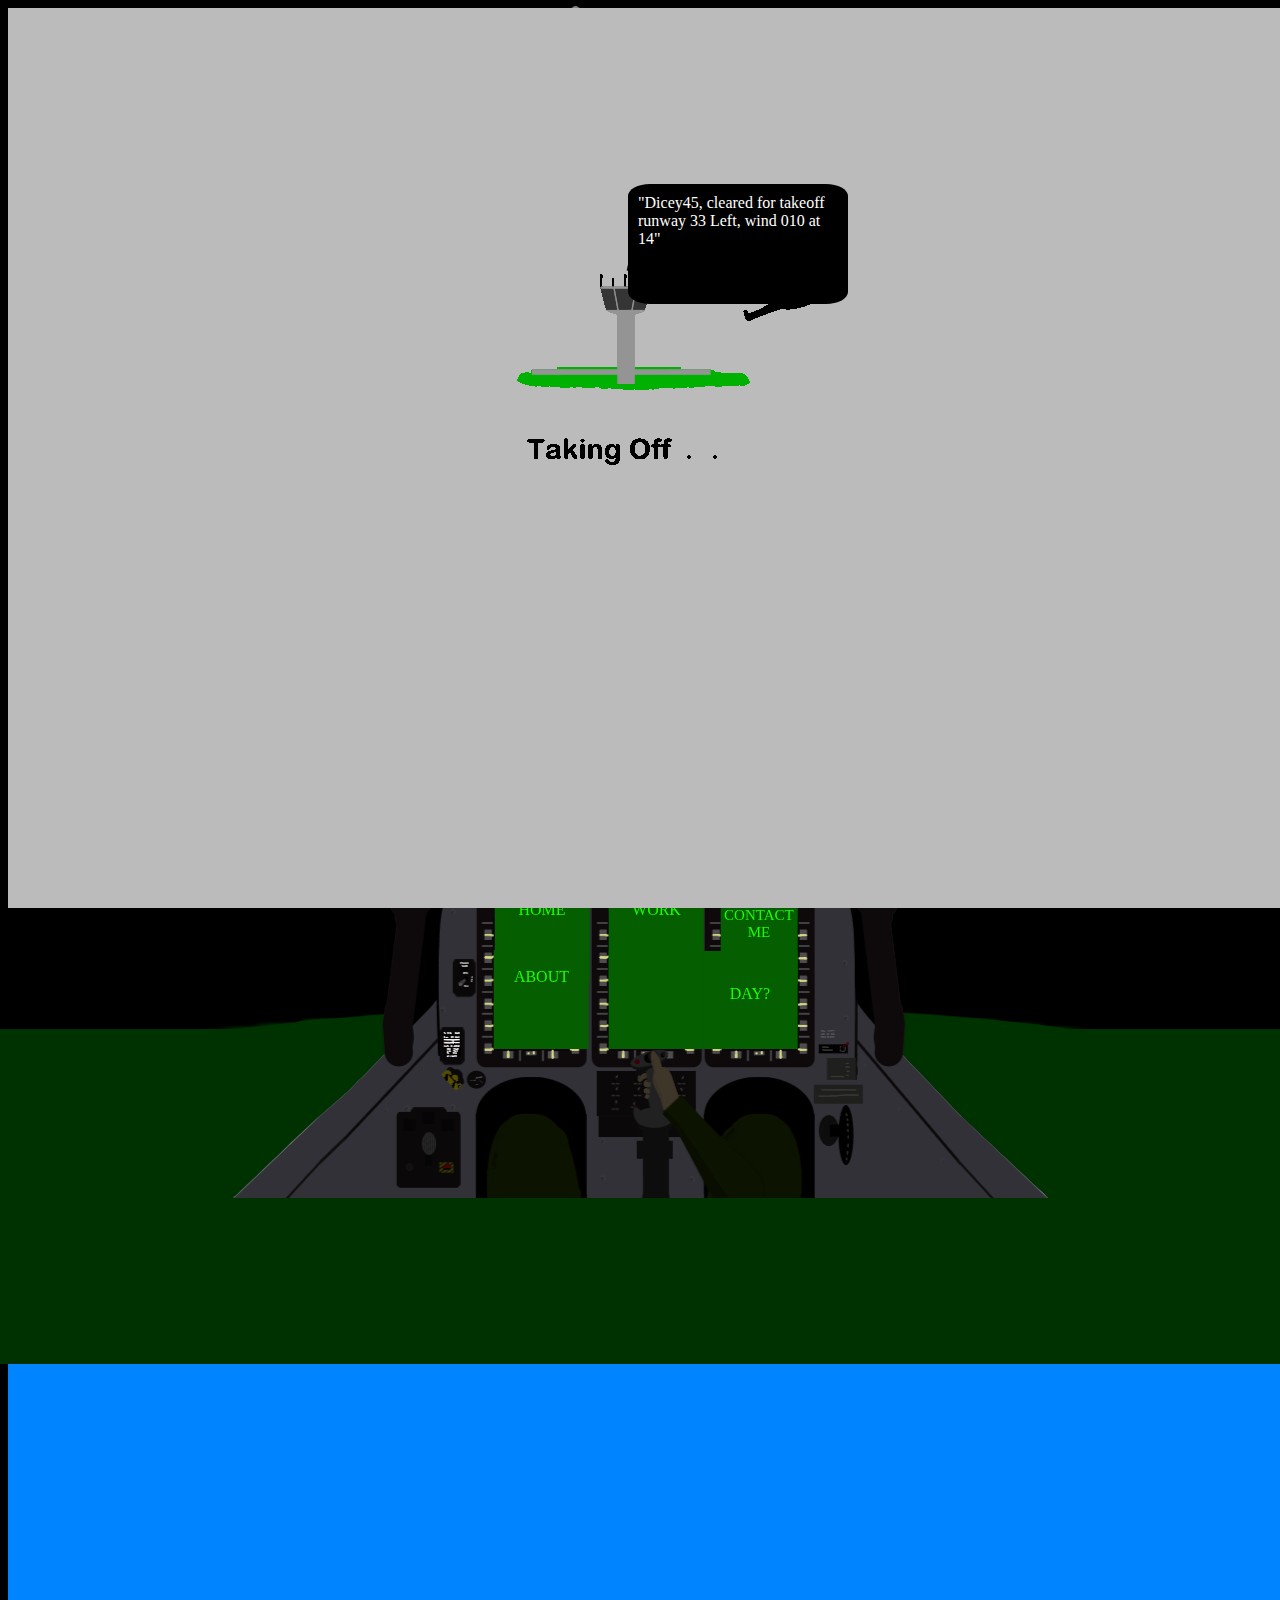
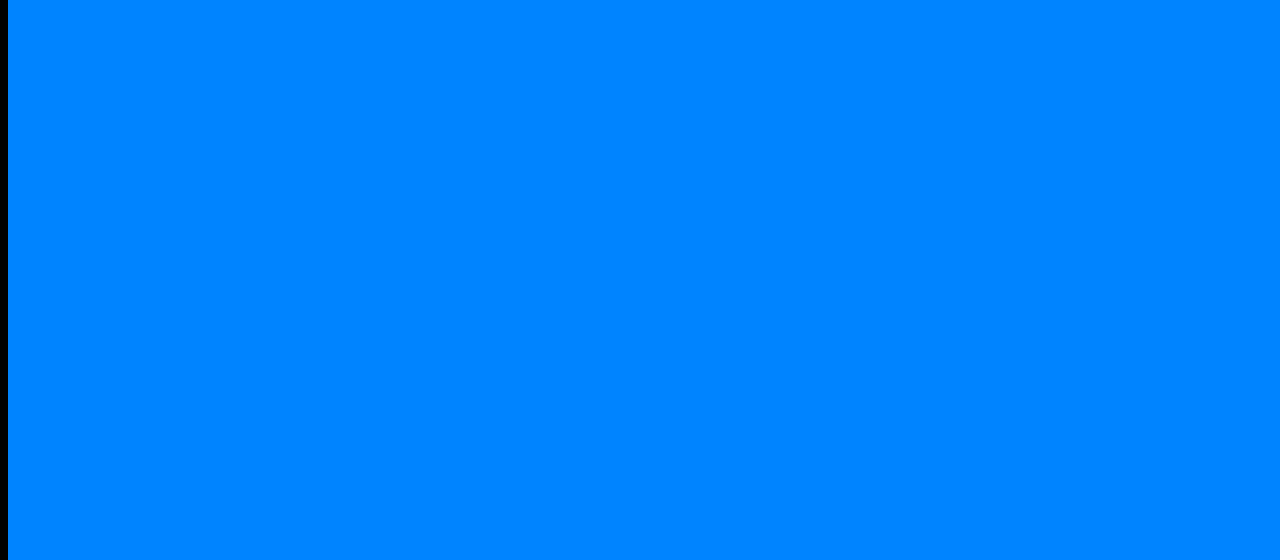
==== commit cff9d4f3: "adjustments complete for contact page and main page. last thing to do is fill out my work list and d" ====
--- a/index.html
+++ b/index.html
@@ -46,8 +46,10 @@
             <div id="contactMe">CONTACT<br>ME</div>
             <div id="about">ABOUT</div>
             <div id="dayNight">
-                <p class="dayText">DAY?</p>
-                <p class="nightText">NIGHT?</p>
+                <p class="dayText mobileText">LIGHT?</p>
+                <p class="nightText mobileText">DARK?</p>
+                <p class="dayText webText">DAY?</p>
+                <p class="nightText webText">NIGHT?</p>
             </div>
         </div>
     </div>
--- a/CSS/mainStyle.css
+++ b/CSS/mainStyle.css
@@ -66,9 +66,26 @@
     transform: scale(.1);
 }
 
+#freeLance, #hired{ /* available; now I can just swiftly change the message to whatever is current!*/
+    display: none;
+}
+
+.announcement{
+    position: absolute;
+}
+#available, #freeLance, #hired{
+    top: 0;
+    left: 47%;
+    transform: translateX(-50%);
+}
+#main.announcement{
+    top: 20px;
+    max-height: 73px;
+    overflow: auto;
+}
 
 /*mobile nav gets scrunched after 300px. fix action*/
-@media screen and (max-width: 300px) {
+@media screen and (max-width: 330px)  {
 
     #home, #dayNight, #about, #skills, #work {
         height: 40px;
@@ -77,15 +94,82 @@
         padding: 12px 0;
     }
 
+    /*home is page 1*/
+    .page1 .line1{
+        position: absolute;
+        top: -6px;
+        left: 50%;
+        transform: translateX(-50%);
+    }
+    .page1 .line1 span{
+        position: absolute;
+        font-size: 25px;
+        font-weight: bold;
+    }
+    .page1 .line1 span.pt1{
+        top: calc(10px + 1vh);
+        left: 8vw;
+        transform: translateX(-100%);
+    }
+    .page1 .line1 span.pt2{
+        top: calc(30px + 3vh);
+        left: 50%;
+        transform: translateX(-50%);
+    }
+    .page1 .line1 span.pt3{
+        top: calc(50px + 5vh);
+        right: 8vw;
+        transform: translateX(75%);
+    }
+
+    .page1 .line2{
+        position: absolute;
+        top: calc(90px + 5vh);
+        left: 50%;
+        transform: translateX(-50%);
+        width: 100%;
+        text-align: center;
+    }
+    .page1 .line3{
+        position: absolute;
+        font-size: 18px;
+        top: calc(5vh + 120px);
+        left: 50%;
+        width: 100%;
+        text-align: center;
+        transform: translateX(-50%);
+    }
+    .line4{
+        position: absolute;
+        top: calc(34px - 1vh);
+        left: 50%;
+        transform: translateX(-50%);
+        width: 100%;
+        text-align: center;
+        font-weight: bold;
+    }
+
     #contactMe {
         height: 40px;
         width: 60px;
         padding: 9px 0;
         font-size: 9px;
     }
-
-}
-@media screen and (min-width: 301px) and (max-width: 449px),(max-height: 700px){
+    .page5 .line1{
+        position: absolute;
+        top: 110px;
+    }
+    .page5 .line2{
+        position: absolute;
+        top: 160px;
+    }
+    .page5 .line3{
+        position: absolute;
+        top: 210px;
+    }
+
+}
+@media screen and (min-width: 331px) and (max-width: 449px), (min-width: 331px)and (max-height: 700px){
     #home, #dayNight, #about, #skills, #work{
         padding: 15px 5px;
         height: 60px;
@@ -97,18 +181,101 @@
         width: 90px;
         font-size: 13px;
     }
-
+    /*home is page 1*/
+    .page1 .line1{
+        position: absolute;
+        top: -6px;
+        left: 50%;
+        transform: translateX(-50%);
+    }
+    .page1 .line1 span{
+        position: absolute;
+        font-size: 40px;
+        font-weight: bold;
+    }
+    .page1 .line1 span.pt1{
+        top: 20px;
+        left: 8vw;
+        transform: translateX(-100%);
+    }
+    .page1 .line1 span.pt2{
+        top: 75px;
+        left: 50%;
+        transform: translateX(-50%);
+    }
+    .page1 .line1 span.pt3{
+        top: 130px;
+        right: 8vw;
+        transform: translateX(75%);
+    }
+
+    .page1 .line2{
+        position: absolute;
+        top: 200px;
+        left: 50%;
+        transform: translateX(-50%);
+        width: 100%;
+        text-align: center;
+    }
+    .page1 .line3{
+        position: absolute;
+        font-size: 18px;
+        top: calc(8vh + 200px);
+        left: 50%;
+        width: 100%;
+        text-align: center;
+        transform: translateX(-50%);
+    }
+    .line4{
+        position: absolute;
+        top: calc(34px - 1vh);
+        left: 50%;
+        transform: translateX(-50%);
+        width: 100%;
+        text-align: center;
+        font-weight: bold;
+    }
+
+    /*contactMe is page 5*/
+     .page5 .line1{
+        position: absolute;
+        top: 110px;
+         left: 15px;
+    }
+    .page5 .line2{
+        position: absolute;
+        top: 110px;
+        right: 15px;
+    }
+    .page5 .line3{
+        position: absolute;
+        top: 160px;
+        left: 50%;
+        transform: translateX(-50%);
+    }
 
 }
 
 /*screen didnt make the specs*/
-@media screen and (max-width: 449px), (max-height: 700px), (max-width: 374px) and (max-height: 700px) {
+@media screen and (max-width: 449px), (max-height: 700px), (max-width: 449px) and (max-height: 700px) {
+    @keyframes notice {
+        0%{
+            opacity: 1;
+        }
+        50%{
+            opacity: .5;
+        }
+        100%{
+            opacity: 1;
+        }
+    }
+
     .Portrait {
         height: 100%;
         width: 100%;
     }
 
-    .Portrait > img, #moonBack, #clouds, .cockpit, .prop, #hoverable, #clickable, #clock {
+    .Portrait > img, .webText, #moonBack, #clouds, .cockpit, .prop, #hoverable, #clickable, #clock {
         display: none;
     }
 
@@ -127,7 +294,7 @@
         z-index: 3;
         height: 200px;
         width: 93vw;
-        top: calc(100vh - 10%);
+        top: calc(100vh - 13%);
         left: 50%;
         transform: translateX(-50%);
         transition: 1.5s;
@@ -166,13 +333,15 @@
     }
 
     #skills {
-        left: 35%;
+        left: 50%;
         top: 120px;
+        transform: translateX(-50%);
     }
 
     #work {
-        left: 35%;
+        left: 50%;
         top: 50px;
+        transform: translateX(-50%);
     }
 
     #contactMe {
@@ -204,6 +373,7 @@
         position: absolute;
         height: 60%;
         width: 93%;
+        top: calc(2vh + 23px);
         left: 50%;
         transform: translate(-50%, 0);
     }
@@ -211,14 +381,16 @@
     .page {
         position: absolute;
         top: 40px;
-        height: calc(90vh - 80px);
+        height: calc(84vh - 80px);
         width: 100%;
         padding-bottom: 10px;
         padding-right: 5px;
         padding-left: 10px;
         overflow: auto;
     }
-
+    .page1{
+        top: 80px;
+    }
     body {
         position: fixed;
     }
@@ -260,6 +432,9 @@
     .Portrait.day .page5 img{
     filter: invert(1);
     }
+    .mobile, .notice{
+        animation: 2s infinite notice;
+    }
 }
 
 
@@ -268,7 +443,7 @@
 /*bare minimum for optimal portrait*/
 @media screen and (min-width: 450px) and (min-height: 701px) {
 
-    .options div.mobile {
+    .options div.mobile, .mobileText {
         display: none;
     }
 
@@ -367,6 +542,7 @@
         position: fixed;
         background-color: black;
         background-position: center;
+        transition-duration: 1.5s;
     }
 
     body.still {
@@ -679,7 +855,7 @@
         color: black;
     }
 
-    .contactInfo:hover {
+    .line1:hover .contactInfo, .line2:hover .contactInfo, .line3:hover .contactInfo {
         transform: scale(2) translateY(-10px);
         transition: transform 150ms;
     }
@@ -694,6 +870,26 @@
         border-radius: 50%;
     }
 
+
+
+    /*contactMe is page 5*/
+
+    .page5 .line1{
+        position: absolute;
+        top: 90px;
+        left: 23px;
+    }
+    .page5 .line2{
+        position: absolute;
+        top: 90px;
+        right: 23px;
+    }
+    .page5 .line3{
+        position: absolute;
+        top: 150px;
+        left: 50%;
+        transform: translateX(-50%);
+    }
 
 
 }
@@ -747,6 +943,9 @@
     .Portrait.day #textBox button:active {
         color: #000000;
         background-color: white;
+    }
+    p a:hover{
+        text-decoration: #1bfc00 underline;
     }
 }
 
@@ -861,11 +1060,54 @@
         position: absolute;
         top: 19%;
         left: 7%;
-        max-width: 390px;
-        max-height: 290px;
+        width: 390px;
+        height: 290px;
         padding: 0 13px;
         overflow: auto;
     }
+    /*home is page 1*/
+    .page1 .line1{
+        position: absolute;
+        top: -6px;
+        left: 44%;
+        transform: translateX(-50%);
+    }
+    .page1 .line1 span{
+        position: absolute;
+        font-size: 40px;
+        font-weight: bold;
+    }
+    .page1 .line1 span.pt1{
+        top: 20px;
+        left: 0;
+        transform: translateX(-100%);
+    }
+    .page1 .line1 span.pt2{
+        top: 75px;
+        left: 50%;
+        transform: translateX(-50%);
+    }
+    .page1 .line1 span.pt3{
+        top: 130px;
+        left: 0;
+        transform: translateX(10%);
+    }
+
+    .page1 .line2{
+        position: absolute;
+        top: 190px;
+        left: 25px;
+    }
+    .page1 .line3{
+        position: absolute;
+        font-size: 18px;
+        top: 250px;
+        left: 50%;
+        width: 100%;
+        text-align: center;
+        transform: translateX(-50%);
+    }
+
 
 }
 
@@ -940,6 +1182,49 @@
         padding: 0 13px;
         overflow: auto;
     }
+    /*home is page 1*/
+    .page1 .line1{
+        position: absolute;
+        top: -6px;
+        left: 44%;
+        transform: translateX(-50%);
+    }
+    .page1 .line1 span{
+        position: absolute;
+        font-size: 50px;
+        font-weight: bold;
+    }
+    .page1 .line1 span.pt1{
+        top: 50px;
+        left: 0;
+        transform: translateX(-144%);
+    }
+    .page1 .line1 span.pt2{
+        top: 150px;
+        left: 50%;
+        transform: translateX(-50%);
+    }
+    .page1 .line1 span.pt3{
+        top: 250px;
+        left: 0;
+        transform: translateX(35%);
+    }
+
+    .page1 .line2{
+        position: absolute;
+        top: 270px;
+        left: 23%;
+        transform: rotate(23deg) translateX(50%);
+    }
+    .page1 .line3{
+        position: absolute;
+        font-size: 28px;
+        top: 370px;
+        left: 50%;
+        width: 100%;
+        text-align: center;
+        transform: translateX(-50%);
+    }
 }
 
 /*after 850 skybox is at max size, the following css fixes that*/
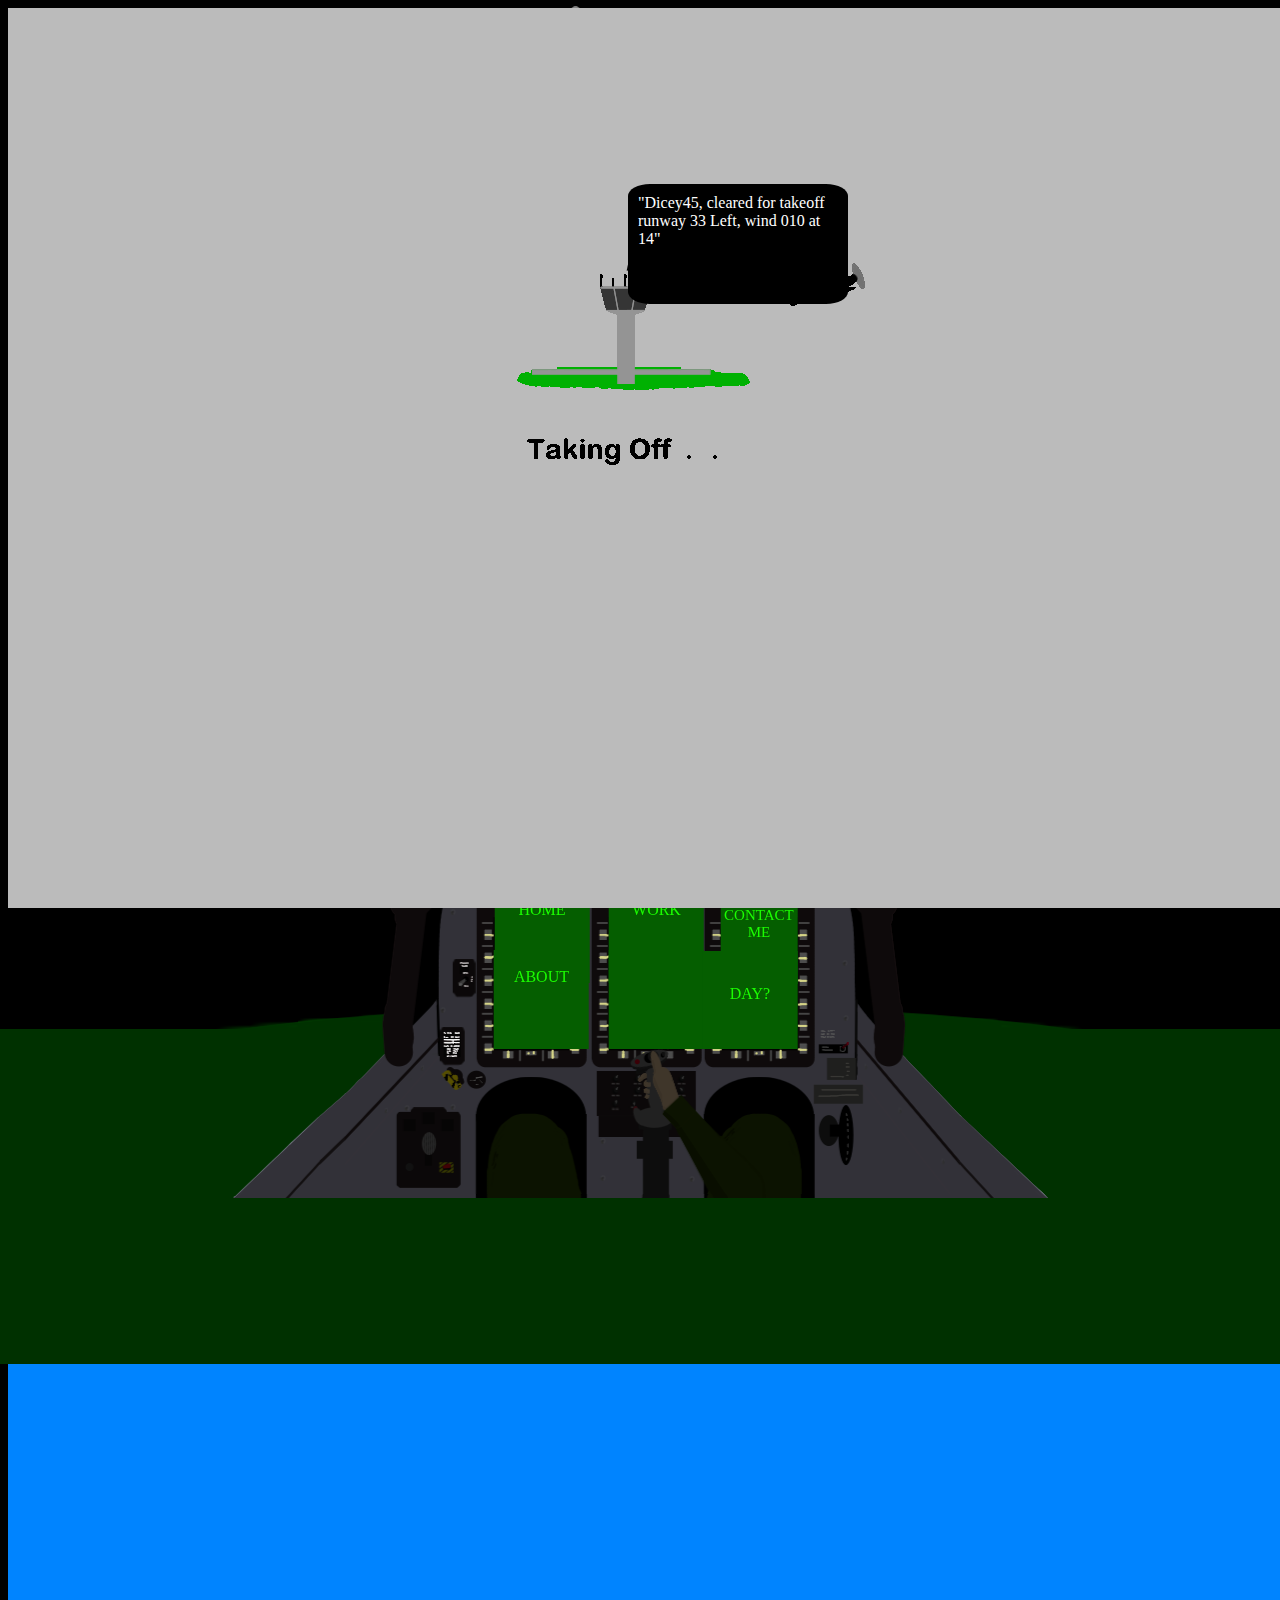
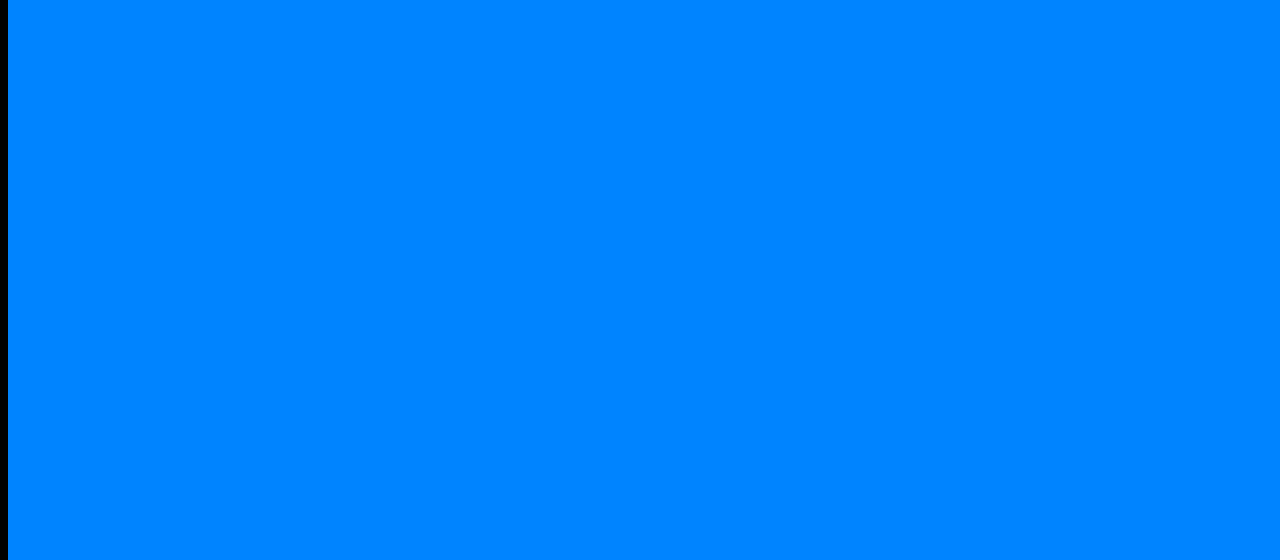
==== commit d67f320c: "complete! just fleshing out the work projects" ====
--- a/index.html
+++ b/index.html
@@ -72,9 +72,7 @@
 
 <script src="https://code.jquery.com/jquery-2.2.4.js" integrity="sha256-iT6Q9iMJYuQiMWNd9lDyBUStIq/8PuOW33aOqmvFpqI="
         crossorigin="anonymous"></script>
-<script src="https://cdn.jsdelivr.net/npm/jquery@3.5.1/dist/jquery.slim.min.js"
-        integrity="sha384-DfXdz2htPH0lsSSs5nCTpuj/zy4C+OGpamoFVy38MVBnE+IbbVYUew+OrCXaRkfj"
-        crossorigin="anonymous"></script>
+
 <script src="https://cdn.jsdelivr.net/npm/bootstrap@4.6.1/dist/js/bootstrap.bundle.min.js"
         integrity="sha384-fQybjgWLrvvRgtW6bFlB7jaZrFsaBXjsOMm/tB9LTS58ONXgqbR9W8oWht/amnpF"
         crossorigin="anonymous"></script>
--- a/CSS/mainStyle.css
+++ b/CSS/mainStyle.css
@@ -83,6 +83,20 @@
     max-height: 73px;
     overflow: auto;
 }
+.Portrait.night .page4 .ProjectCard{
+    background-color: rgba(0, 0, 80, 0.36);
+}
+.Portrait.day .page4 .ProjectCard{
+    background-color: rgba(126, 126, 126, 0.36);
+}
+.page4 .projectTitle{
+    font-weight: bold;
+    text-decoration: underline;
+}
+.projectTitle:hover, .projectTitle:active{
+    filter: invert(1);
+}
+
 
 /*mobile nav gets scrunched after 300px. fix action*/
 @media screen and (max-width: 330px)  {
@@ -148,7 +162,20 @@
         text-align: center;
         font-weight: bold;
     }
-
+    .page4 .ProjectCard{
+        width: 45%;
+        max-height: 190px;
+        overflow: auto;
+        text-align: center;
+    }
+    .page4 img{
+        height: 100px;
+        width: 100px;
+    }
+    .page4 .projectdescription{
+        font-size: 14px;
+        padding: 7px;
+    }
     #contactMe {
         height: 40px;
         width: 60px;
@@ -168,6 +195,7 @@
         top: 210px;
     }
 
+
 }
 @media screen and (min-width: 331px) and (max-width: 449px), (min-width: 331px)and (max-height: 700px){
     #home, #dayNight, #about, #skills, #work{
@@ -234,6 +262,21 @@
         width: 100%;
         text-align: center;
         font-weight: bold;
+    }
+
+    .page4 .ProjectCard{
+        width: 45%;
+        max-height: 210px;
+        overflow: auto;
+        text-align: center;
+    }
+    .page4 img{
+        height: 125px;
+        width: 125px;
+    }
+    .page4 .projectdescription{
+        font-size: 14px;
+        padding: 7px;
     }
 
     /*contactMe is page 5*/
@@ -870,8 +913,6 @@
         border-radius: 50%;
     }
 
-
-
     /*contactMe is page 5*/
 
     .page5 .line1{
@@ -993,7 +1034,7 @@
 
 }
 
-/*cloud correction, Text, and other things that change after 900px*/
+/*cloud correction, Text, Images and other things that change after 900px*/
 @media screen  and (min-width: 450px) and (max-width: 749px) and (min-height: 701px), (min-width: 450px) and (min-height: 701px) and (max-height: 900px) {
     @keyframes cloudPassingLeft {
         0% {
@@ -1108,6 +1149,23 @@
         transform: translateX(-50%);
     }
 
+    .page4 .ProjectCard{
+        width: 40%;
+        max-height: 210px;
+        overflow: auto;
+    }
+    .page4 a{
+        height: 145px;
+        width: 145px;
+    }
+    .page4 img{
+        height: 145px;
+        width: 145px;
+    }
+    .page4 .projectdescription{
+        font-size: 14px;
+        padding: 7px;
+    }
 
 }
 
@@ -1225,6 +1283,20 @@
         text-align: center;
         transform: translateX(-50%);
     }
+    .page4 .ProjectCard{
+        width: 45%;
+        max-height: 250px;
+        overflow: auto;
+        text-align: center;
+    }
+    .page4 img{
+        height: 185px;
+        width: 185px;
+    }
+    .page4 .projectdescription{
+        font-size: 14px;
+        padding: 7px;
+    }
 }
 
 /*after 850 skybox is at max size, the following css fixes that*/
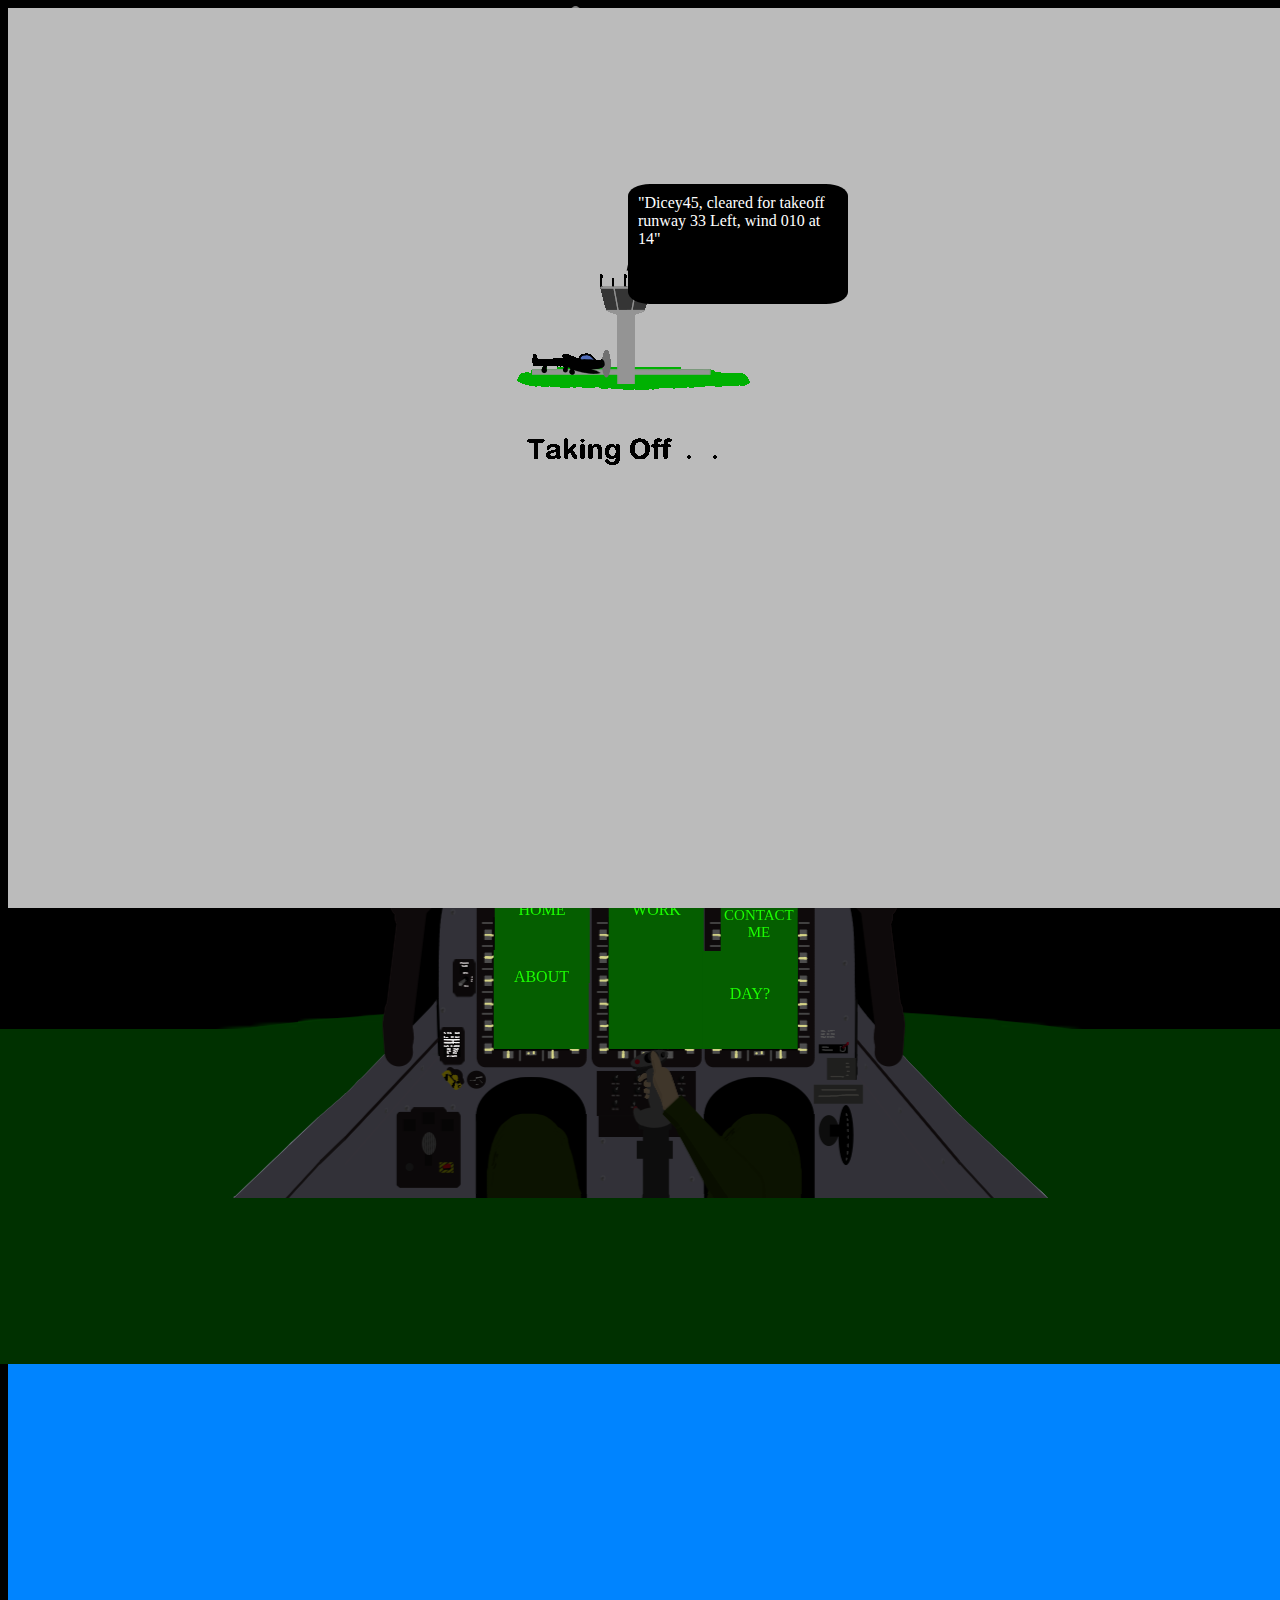
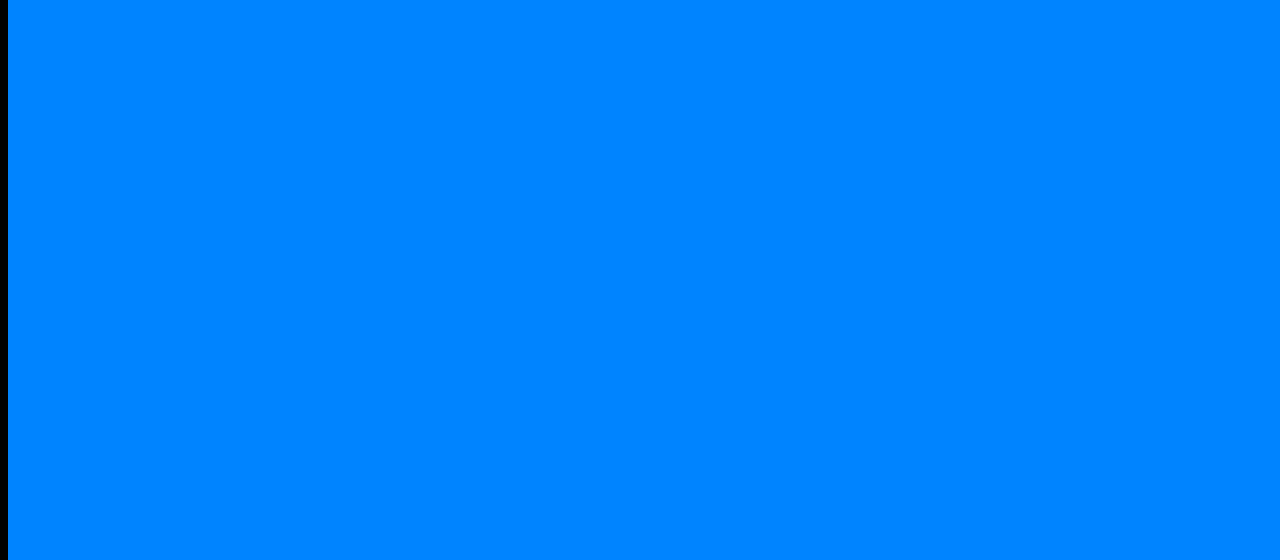
==== commit ab2cb27d: "favicon" ====
--- a/index.html
+++ b/index.html
@@ -10,6 +10,7 @@
     <link rel="stylesheet" href="https://cdn.jsdelivr.net/npm/bootstrap@4.6.1/dist/css/bootstrap.min.css"
           integrity="sha384-zCbKRCUGaJDkqS1kPbPd7TveP5iyJE0EjAuZQTgFLD2ylzuqKfdKlfG/eSrtxUkn" crossorigin="anonymous">
     <link rel="stylesheet" href="CSS/mainStyle.css">
+    <link rel="icon" type="image/x-icon" href="/assets/PNG/favicon.ico">
 </head>
 <body class="still">
 <div id="loadingScreen" class="active">
@@ -61,7 +62,7 @@
         <img src="assets/portrait/textborder550x750.png" alt="textborder" class="LargeTextBox nightTextBox on">
         <button id="toggleBackground">animated stars?</button>
         <button id="toggleTextbox">X</button>
-        <div id="text">
+        <div id="text" class="container">
 
         </div>
     </div>
--- a/CSS/mainStyle.css
+++ b/CSS/mainStyle.css
@@ -83,10 +83,10 @@
     max-height: 73px;
     overflow: auto;
 }
-.Portrait.night .page4 .ProjectCard{
+.Portrait.night .page4 .ProjectCard.normalSize{
     background-color: rgba(0, 0, 80, 0.36);
 }
-.Portrait.day .page4 .ProjectCard{
+.Portrait.day .page4 .ProjectCard.normalSize{
     background-color: rgba(126, 126, 126, 0.36);
 }
 .page4 .projectTitle{
@@ -95,6 +95,36 @@
 }
 .projectTitle:hover, .projectTitle:active{
     filter: invert(1);
+}
+.ProjectCard{
+    margin-bottom: 10px;
+}
+.fullSize{
+         position: absolute;
+         text-align: center;
+         top: 0;
+         z-index: 10;
+         background-color: #000000;
+         width: 100%;
+         height: 100%;
+        padding: 10px;
+     }
+
+.stopScroll{
+    overflow-y: hidden;
+    overflow-x: hidden;
+}
+.goScroll{
+    overflow-y: scroll;
+    overflow-x: hidden;
+}
+#top{
+    position: absolute;
+    top: 0;
+    left: 0;
+}
+.page4 .ProjectCard{
+    transition-duration: 1s;
 }
 
 
@@ -162,15 +192,16 @@
         text-align: center;
         font-weight: bold;
     }
-    .page4 .ProjectCard{
+    .page4 .ProjectCard.normalSize{
         width: 45%;
         max-height: 190px;
-        overflow: auto;
         text-align: center;
+        overflow-y: scroll;
+        overflow-x: hidden;
     }
     .page4 img{
-        height: 100px;
-        width: 100px;
+        height: 105px;
+        width: 120px;
     }
     .page4 .projectdescription{
         font-size: 14px;
@@ -264,14 +295,15 @@
         font-weight: bold;
     }
 
-    .page4 .ProjectCard{
+    .page4 .ProjectCard.normalSize{
         width: 45%;
         max-height: 210px;
-        overflow: auto;
         text-align: center;
+        overflow: scroll;
+
     }
     .page4 img{
-        height: 125px;
+        height: 110px;
         width: 125px;
     }
     .page4 .projectdescription{
@@ -425,11 +457,11 @@
         position: absolute;
         top: 40px;
         height: calc(84vh - 80px);
-        width: 100%;
+        width: 90%;
         padding-bottom: 10px;
         padding-right: 5px;
         padding-left: 10px;
-        overflow: auto;
+
     }
     .page1{
         top: 80px;
@@ -842,10 +874,12 @@
 
     .Portrait.night #textBox a {
         color: #9cee93;
+        text-decoration: none;
     }
 
     .Portrait.day #textBox a {
         color: #1a140a;
+        text-decoration: none;
     }
 
     .Portrait.day #toggleBackground, .toggle {
@@ -1104,7 +1138,7 @@
         width: 390px;
         height: 290px;
         padding: 0 13px;
-        overflow: auto;
+
     }
     /*home is page 1*/
     .page1 .line1{
@@ -1149,17 +1183,13 @@
         transform: translateX(-50%);
     }
 
-    .page4 .ProjectCard{
+    .page4 .ProjectCard.normalSize{
         width: 40%;
         max-height: 210px;
         overflow: auto;
     }
-    .page4 a{
-        height: 145px;
-        width: 145px;
-    }
     .page4 img{
-        height: 145px;
+        height: 115px;
         width: 145px;
     }
     .page4 .projectdescription{
@@ -1238,7 +1268,6 @@
         width: 640px;
         height: 420px;
         padding: 0 13px;
-        overflow: auto;
     }
     /*home is page 1*/
     .page1 .line1{
@@ -1283,20 +1312,22 @@
         text-align: center;
         transform: translateX(-50%);
     }
-    .page4 .ProjectCard{
+
+    .page4 img{
+        height: 185px;
+        width: 229px;
+    }
+    .page4 .projectdescription{
+        font-size: 14px;
+        padding: 7px;
+    }
+    .normalSize{
         width: 45%;
         max-height: 250px;
         overflow: auto;
         text-align: center;
     }
-    .page4 img{
-        height: 185px;
-        width: 185px;
-    }
-    .page4 .projectdescription{
-        font-size: 14px;
-        padding: 7px;
-    }
+
 }
 
 /*after 850 skybox is at max size, the following css fixes that*/
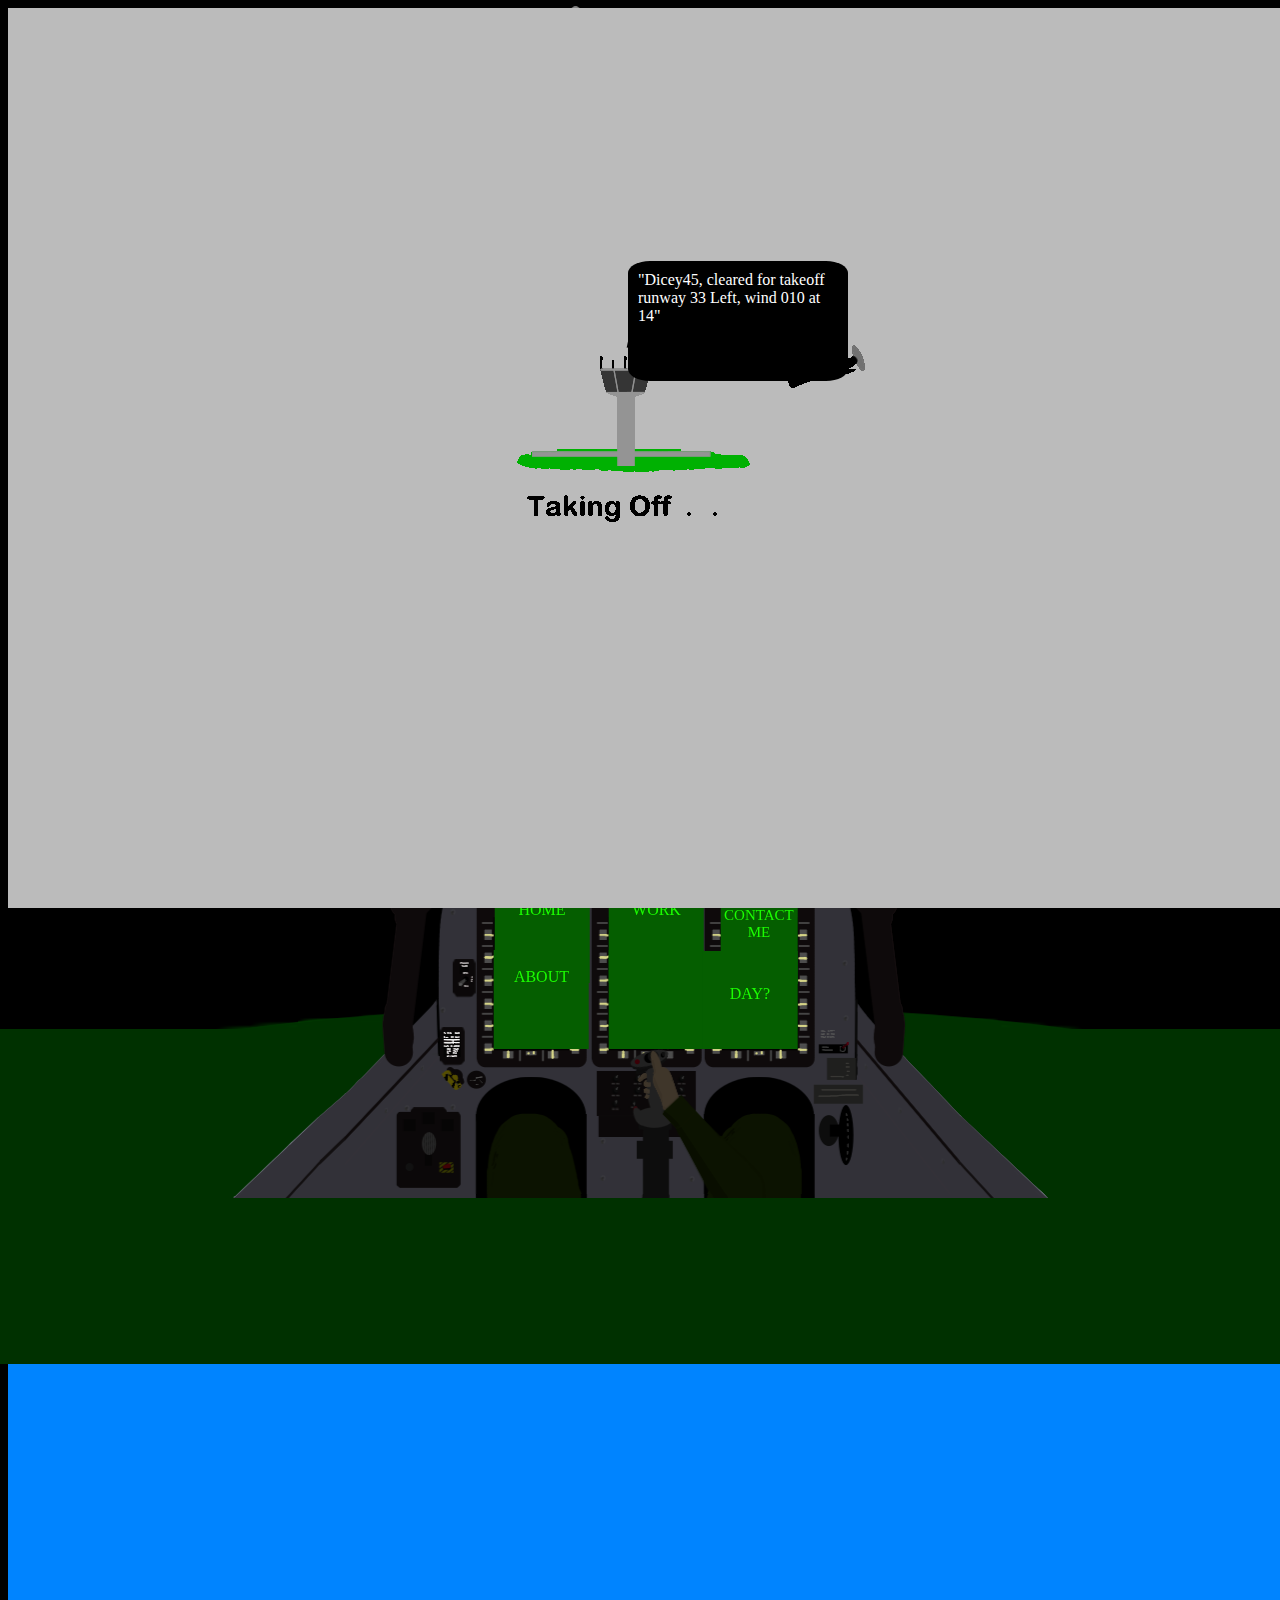
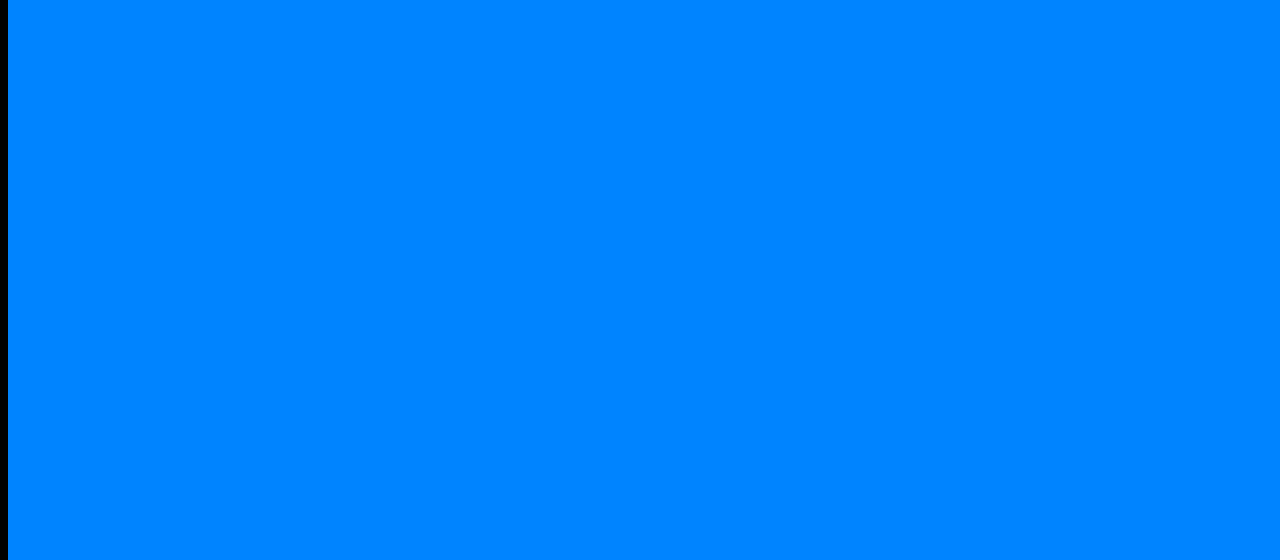
==== commit f7826d78: "created simple loading for ajax on page4(working )" ====
--- a/index.html
+++ b/index.html
@@ -13,7 +13,7 @@
     <link rel="icon" type="image/x-icon" href="/assets/PNG/favicon.ico">
 </head>
 <body class="still">
-<div id="loadingScreen" class="active">
+<div id="loadingScreen" class="active fill">
     <div id="loadingAssets">
         <img src="assets/loadingscreen/loadingscreen.gif" class="load" alt="planeDeparting">
         <img src="assets/loadingscreen/loadingtext.gif" class="words" alt="Taking Off...">
--- a/CSS/mainStyle.css
+++ b/CSS/mainStyle.css
@@ -1,10 +1,13 @@
 #loadingScreen {
     position: absolute;
-    background-color: #bbbbbb;
+    opacity: 0;
+    transition-duration: 0.5s;
     width: 100vw;
     height: 100vh;
-    opacity: 0;
-    transition-duration: 0.5s;
+}
+.fill{
+    background-color: #bbbbbb;
+
 }
 
 #loadingAssets {
@@ -12,7 +15,7 @@
     transition-duration: .5s;
     height: 500px;
     width: 500px;
-    top: 58%;
+    top:38%;
     left: 50%;
     transform: translate(-50%, -34%);
 }
@@ -23,14 +26,20 @@
     transform: translate(-50%);
 }
 
+#loadingScreen img.load {
+    left: 61%;
+    top: 20%;
+    transform: translate(-50%);
+}
+
 #loadingScreen img.words {
-    top: 200px;
+    top: 55%;
     left: 47%;
 }
 
 #loadingScreen p {
     position: absolute;
-    top: -6%;
+    top: 13%;
     left: 46%;
     color: white;
     height: 100px;
@@ -45,7 +54,7 @@
     width: 0;
     height: 0;
     left: 224px;
-    top: 60px;
+    top: 31%;
     border-left: 10px solid transparent;
     border-right: 10px solid transparent;
     border-top: 15px solid black;
@@ -75,12 +84,15 @@
 }
 #available, #freeLance, #hired{
     top: 0;
-    left: 47%;
+    left: 50%;
     transform: translateX(-50%);
+    width: 100%;
+    flex-wrap: nowrap;
+    text-align: center;
 }
 #main.announcement{
     top: 20px;
-    max-height: 73px;
+    max-height: 145px;
     overflow: auto;
 }
 .Portrait.night .page4 .ProjectCard.normalSize{
@@ -128,8 +140,8 @@
 }
 
 
-/*mobile nav gets scrunched after 300px. fix action*/
-@media screen and (max-width: 330px)  {
+/*mobile nav gets scrunched after 340px. fix action*/
+@media screen and (max-width: 340px)  {
 
     #home, #dayNight, #about, #skills, #work {
         height: 40px;
@@ -215,20 +227,20 @@
     }
     .page5 .line1{
         position: absolute;
-        top: 110px;
+        top: 170px;
     }
     .page5 .line2{
         position: absolute;
-        top: 160px;
+        top: 240px;
     }
     .page5 .line3{
         position: absolute;
-        top: 210px;
-    }
-
-
-}
-@media screen and (min-width: 331px) and (max-width: 449px), (min-width: 331px)and (max-height: 700px){
+        top: 310px;
+    }
+
+
+}
+@media screen and (min-width: 341px) and (max-width: 449px), (min-width: 341px)and (max-height: 700px){
     #home, #dayNight, #about, #skills, #work{
         padding: 15px 5px;
         height: 60px;
@@ -264,7 +276,7 @@
     }
     .page1 .line1 span.pt3{
         top: 130px;
-        right: 8vw;
+        right: calc(8vw + 8px);
         transform: translateX(75%);
     }
 
@@ -522,9 +534,6 @@
         display: none;
     }
 
-    #loadingAssets {
-        top: 40%;
-    }
 
     /*animation*/
     .spinning {
@@ -951,17 +960,17 @@
 
     .page5 .line1{
         position: absolute;
-        top: 90px;
+        top: 110px;
         left: 23px;
     }
     .page5 .line2{
         position: absolute;
-        top: 90px;
+        top: 110px;
         right: 23px;
     }
     .page5 .line3{
         position: absolute;
-        top: 150px;
+        top: 170px;
         left: 50%;
         transform: translateX(-50%);
     }
@@ -1175,7 +1184,7 @@
     }
     .page1 .line3{
         position: absolute;
-        font-size: 18px;
+        font-size: 17px;
         top: 250px;
         left: 50%;
         width: 100%;
